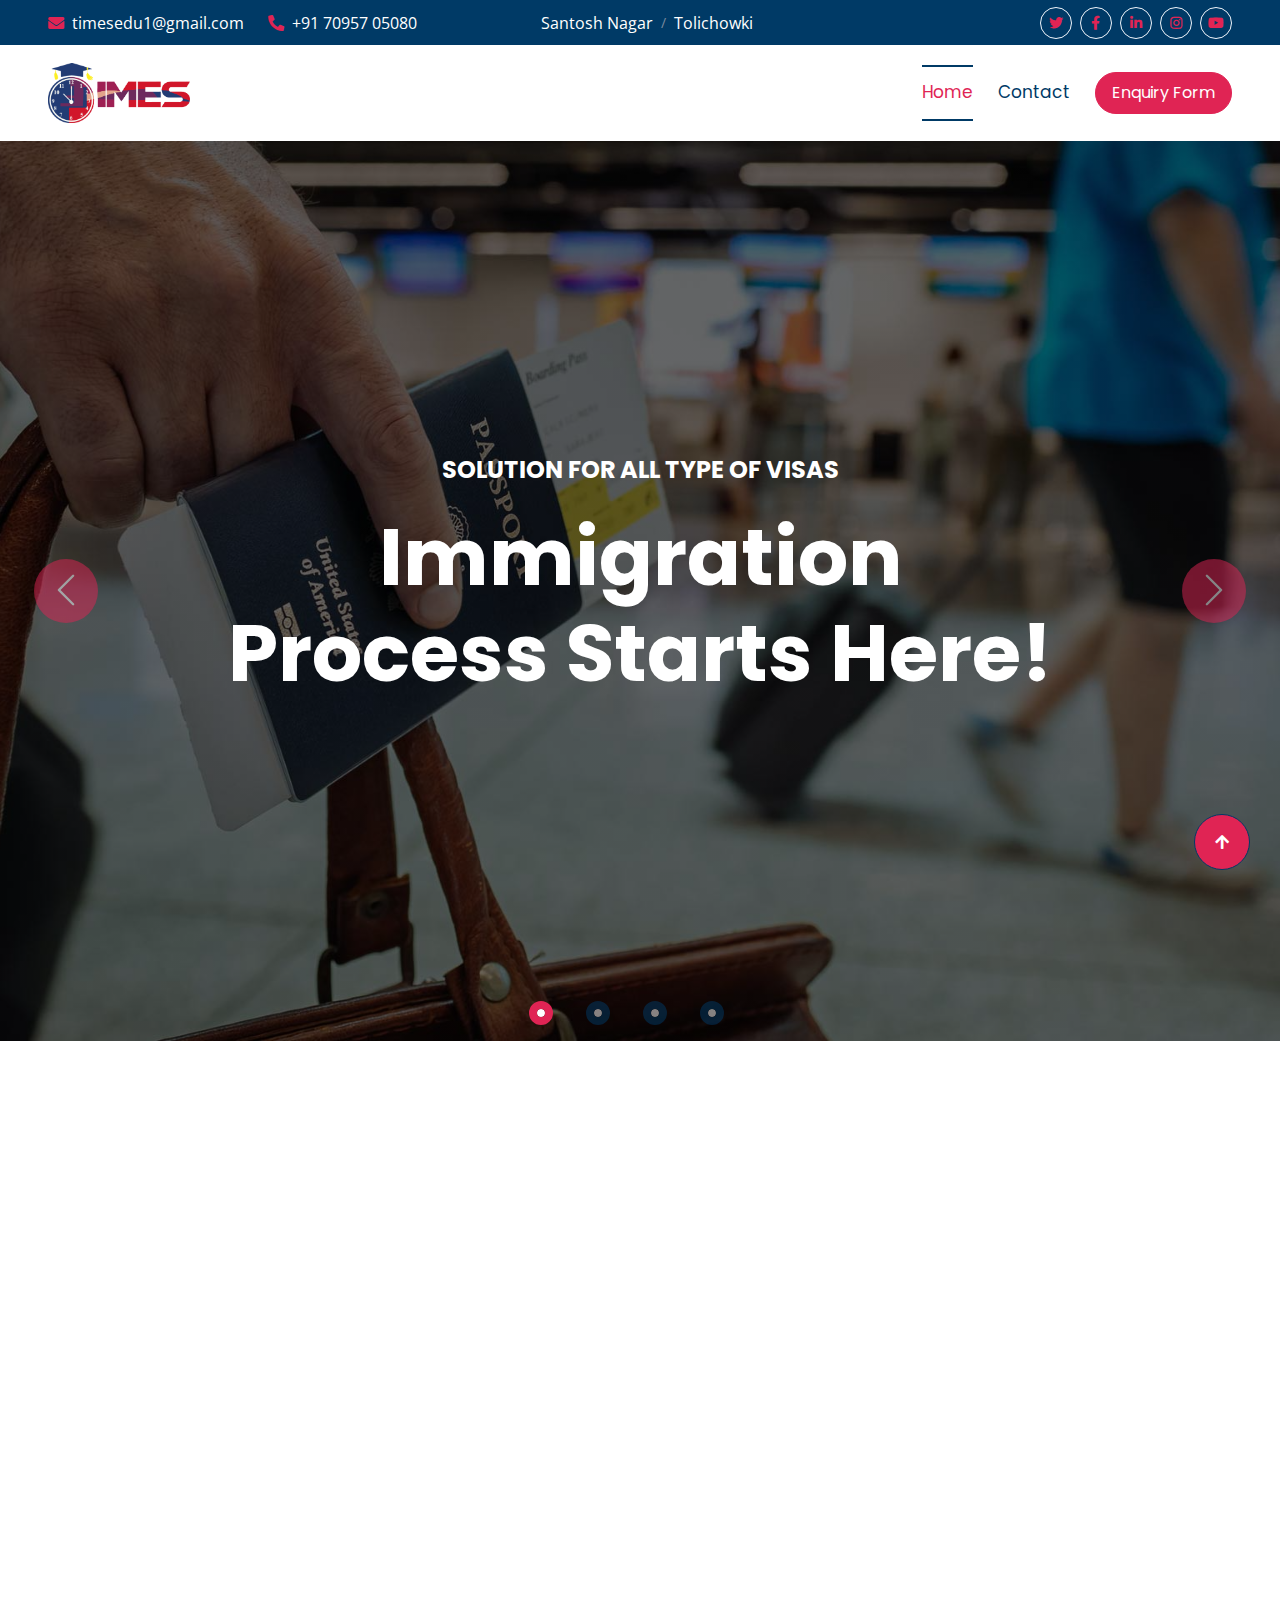
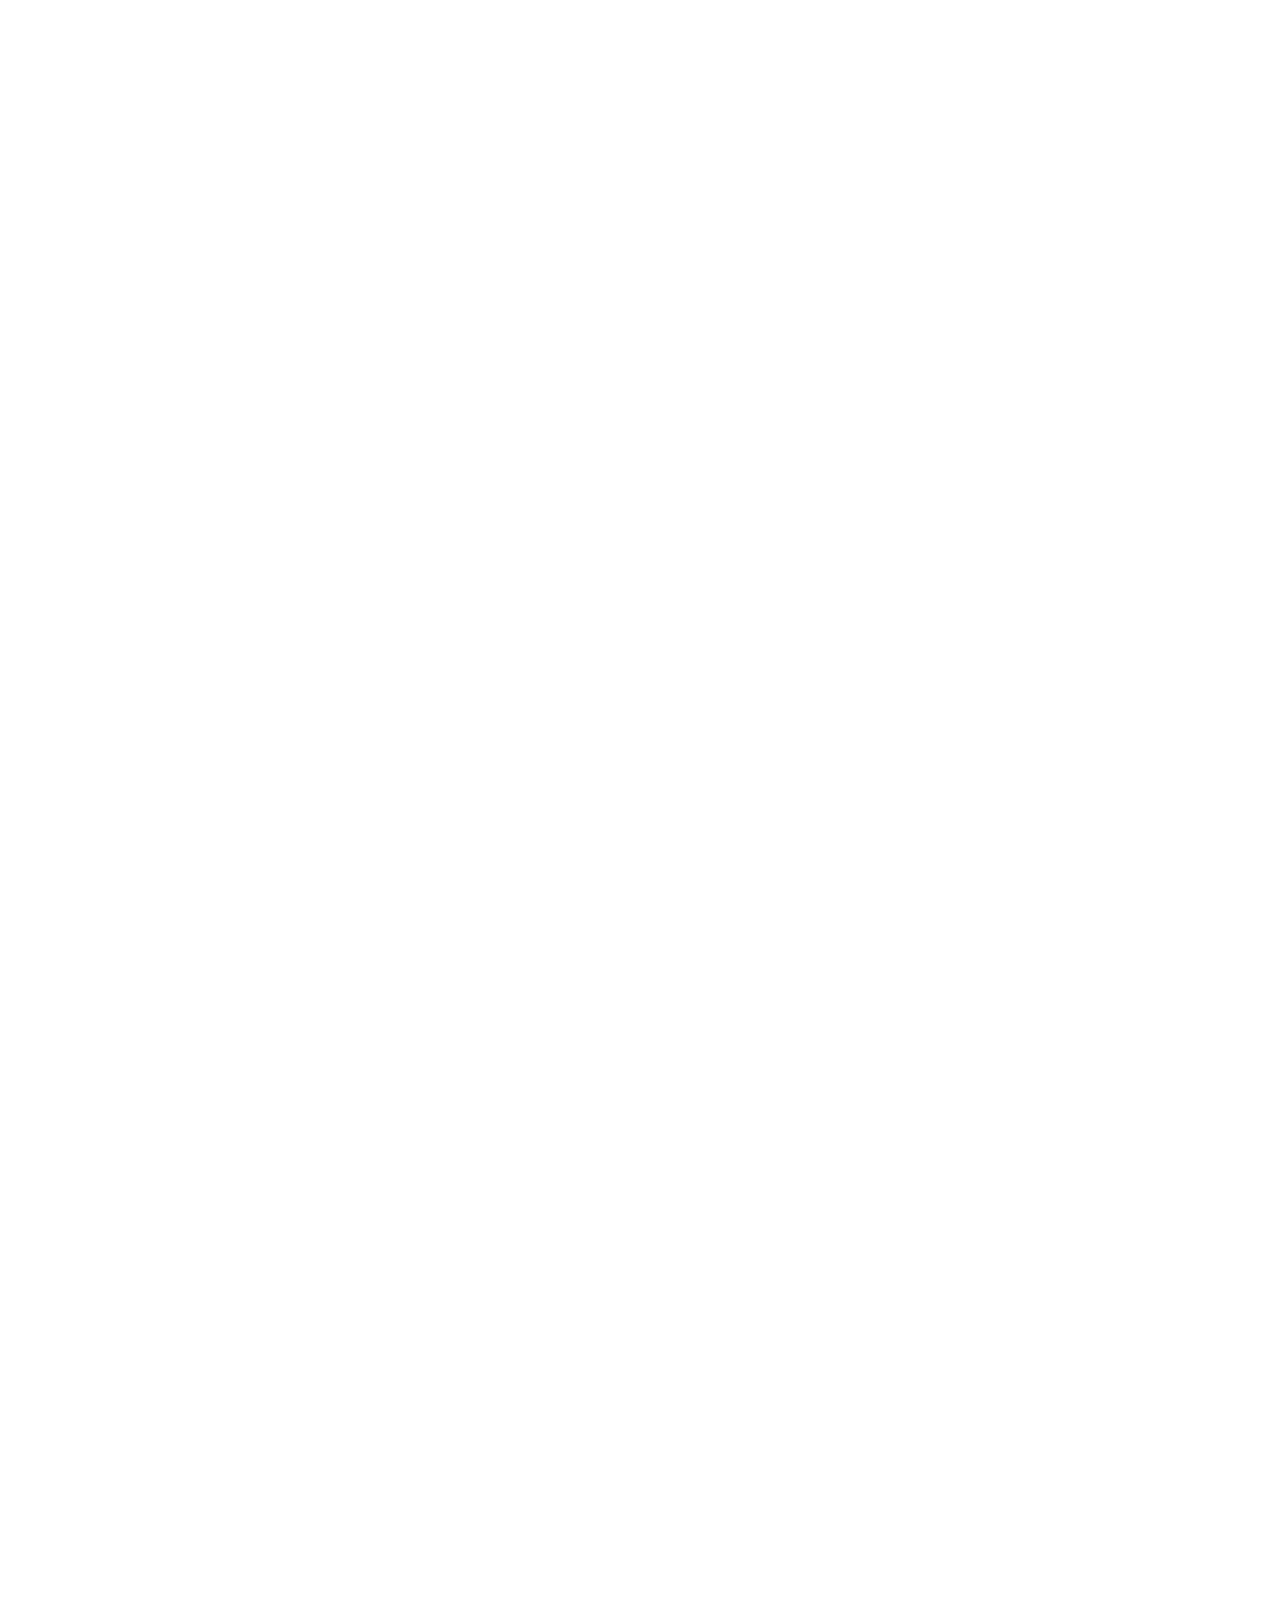
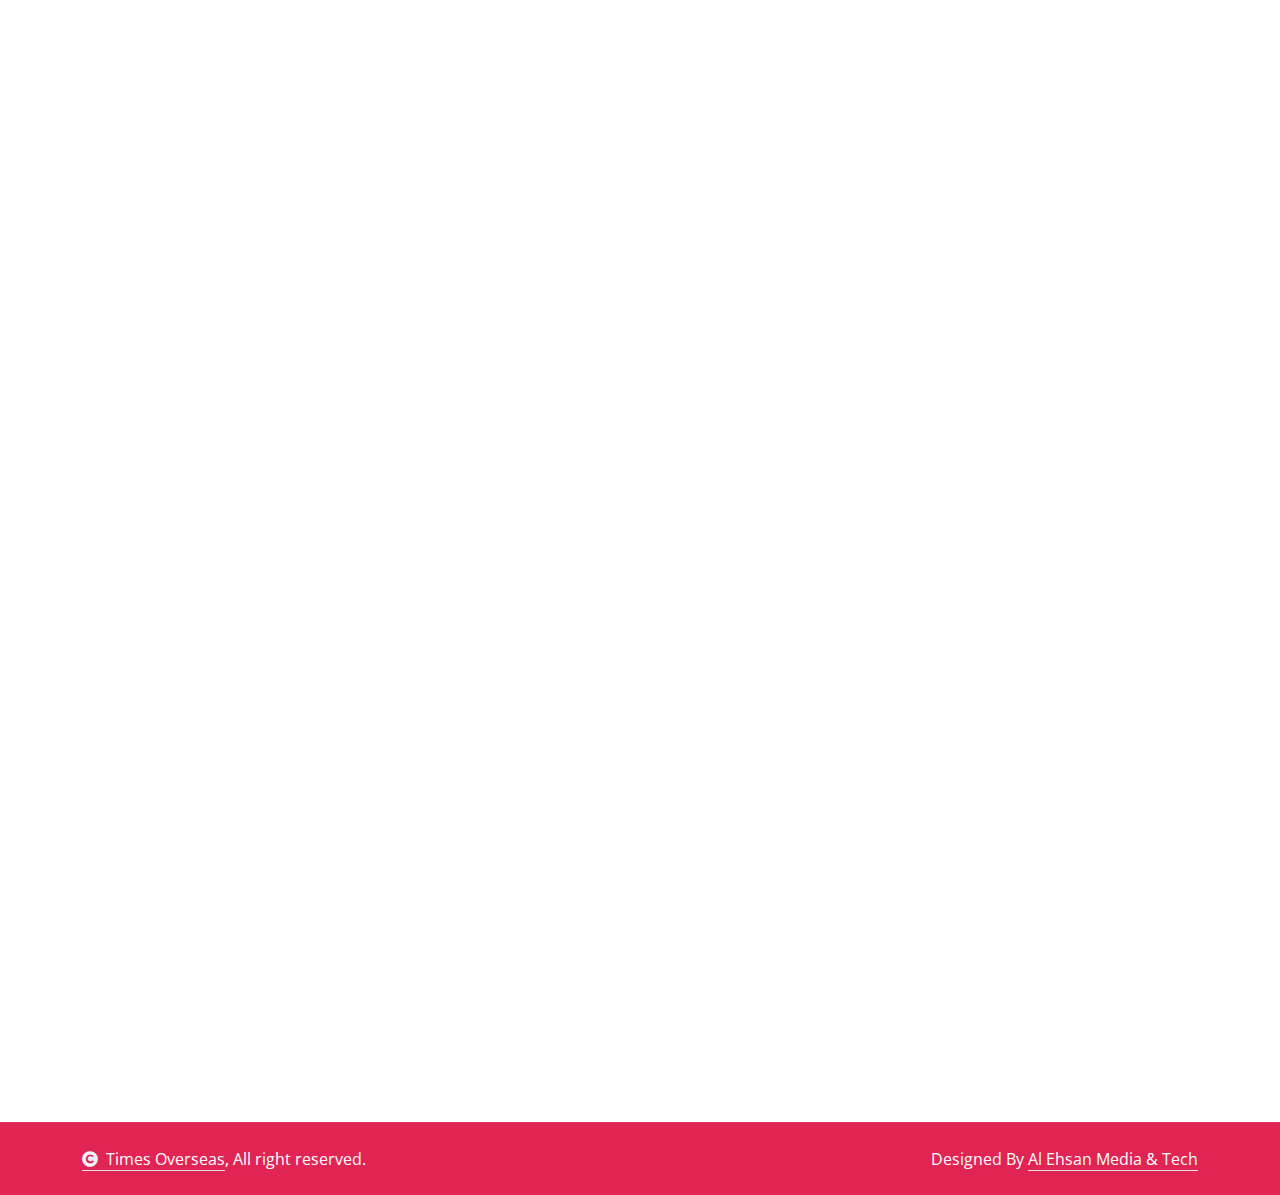
==== overseas/index.html @ 94e480a8 "last update" ====
<!DOCTYPE html>
<html lang="en">
  <head>
    <meta charset="utf-8" />
    <link href="/overseas/img/favicon.png" rel="icon" />
    <link href="/overseas/img/favicon.png" rel="apple-touch-icon" />
    <title>Times Overseas | Times Group</title>
    <meta content="width=device-width, initial-scale=1.0" name="viewport" />
    <meta
      content="times overseas, times group overseas, times institutions overseas, santosh nagar overseas, charminar overseas, tolichowki overseas, overseas nearme, overseas nearby, overseas office near me, times overseas near me, times overseas santosh nagar, times consultant, times consultanvy, overseas consultancy in Hyderabad"
      name="keywords" />
    <meta content="" name="description" />

    <!-- Google Web Fonts times overseas, times group overseas, times institutions overseas, santosh nagar overseas, charminar overseas, tolichowki overseas, overseas nearme, overseas nearby, overseas office near me, times overseas near me, times overseas santosh nagar, times consultant, times consultanvy, overseas consultancy in Hyderabad-->
    <link rel="preconnect" href="https://fonts.googleapis.com" />
    <link rel="preconnect" href="https://fonts.gstatic.com" crossorigin />
    <link
      href="https://fonts.googleapis.com/css2?family=Open+Sans:wght@400;500;600;700&family=Poppins:wght@200;300;400;500;600&display=swap"
      rel="stylesheet" />

    <!-- Icon Font Stylesheet -->
    <link
      rel="stylesheet"
      href="https://use.fontawesome.com/releases/v5.15.4/css/all.css" />
    <link
      href="https://cdn.jsdelivr.net/npm/bootstrap-icons@1.4.1/font/bootstrap-icons.css"
      rel="stylesheet" />

    <!-- Libraries Stylesheet -->
    <link href="lib/animate/animate.min.css" rel="stylesheet" />
    <link href="lib/owlcarousel/assets/owl.carousel.min.css" rel="stylesheet" />

    <!-- Customized Bootstrap Stylesheet -->
    <link href="css/bootstrap.min.css" rel="stylesheet" />

    <!-- Template Stylesheet -->
    <link href="css/style.css" rel="stylesheet" />
  </head>

  <body>
    <!-- Spinner Start -->
    <div
      id="spinner"
      class="show bg-white position-fixed translate-middle w-100 vh-100 top-50 start-50 d-flex align-items-center justify-content-center">
      <div
        class="spinner-border text-secondary"
        style="width: 3rem; height: 3rem"
        role="status">
        <span class="sr-only">Loading...</span>
      </div>
    </div>
    <!-- Spinner End -->

    <!-- Topbar Start -->
    <div class="container-fluid bg-primary px-5 d-none d-lg-block">
      <div class="row gx-0 align-items-center">
        <div class="col-lg-5 text-center text-lg-start mb-lg-0">
          <div class="d-flex">
            <a href="mailto:timesedu1@gmail.com" class="text-white me-4"
              ><i class="fas fa-envelope text-secondary me-2"></i
              >timesedu1@gmail.com</a
            >
            <a href="tel:+917095705080" class="text-white me-0"
              ><i class="fas fa-phone-alt text-secondary me-2"></i>+91 70957
              05080</a
            >
          </div>
        </div>
        <div class="col-lg-3 row-cols-1 text-center mb-2 mb-lg-0">
          <div class="d-inline-flex align-items-center" style="height: 45px">
            <a class="text-white me-2"> Santosh Nagar</a><small> / </small>
            <a class="text-white mx-2"> Tolichowki</a>
          </div>
        </div>
        <div class="col-lg-4 text-center text-lg-end">
          <div class="d-inline-flex align-items-center" style="height: 45px">
            <a
              class="btn btn-sm btn-outline-light btn-square rounded-circle me-2"
              href=""
              ><i class="fab fa-twitter fw-normal text-secondary"></i
            ></a>
            <a
              class="btn btn-sm btn-outline-light btn-square rounded-circle me-2"
              href=""
              ><i class="fab fa-facebook-f fw-normal text-secondary"></i
            ></a>
            <a
              class="btn btn-sm btn-outline-light btn-square rounded-circle me-2"
              href=""
              ><i class="fab fa-linkedin-in fw-normal text-secondary"></i
            ></a>
            <a
              class="btn btn-sm btn-outline-light btn-square rounded-circle me-2"
              href=""
              ><i class="fab fa-instagram fw-normal text-secondary"></i
            ></a>
            <a
              class="btn btn-sm btn-outline-light btn-square rounded-circle"
              href=""
              ><i class="fab fa-youtube fw-normal text-secondary"></i
            ></a>
          </div>
        </div>
      </div>
    </div>
    <!-- Topbar End -->

    <!-- Navbar & Hero Start -->
    <div class="container-fluid nav-bar p-0">
      <nav
        class="navbar navbar-expand-lg navbar-light bg-white px-4 px-lg-5 py-3 py-lg-0">
        <a href="" class="navbar-brand p-0">
          <img src="img/logo.png" class="img-fluid" alt="Times Overseas" />
        </a>
        <button
          class="navbar-toggler"
          type="button"
          data-bs-toggle="collapse"
          data-bs-target="#navbarCollapse">
          <span class="fa fa-bars"></span>
        </button>
        <div class="collapse navbar-collapse" id="navbarCollapse">
          <div class="navbar-nav ms-auto py-0">
            <a href="index.html" class="nav-item nav-link active">Home</a>
            <a href="contact.html" class="nav-item nav-link">Contact</a>
          </div>
          <a
            class="btn btn-primary border-secondary rounded-pill py-2 px-4 px-lg-3 mb-3 mb-md-3 mb-lg-0"
            data-bs-toggle="modal"
            data-bs-target="#exampleModal"
            >Enquiry Form</a
          >
        </div>
      </nav>
    </div>
    <!-- Navbar & Hero End -->

    <!-- Carousel Start -->
    <div class="carousel-header">
      <div id="carouselId" class="carousel slide" data-bs-ride="carousel">
        <ol class="carousel-indicators">
          <li
            data-bs-target="#carouselId"
            data-bs-slide-to="0"
            class="active"></li>
          <li data-bs-target="#carouselId" data-bs-slide-to="1"></li>
          <li data-bs-target="#carouselId" data-bs-slide-to="2"></li>
          <li data-bs-target="#carouselId" data-bs-slide-to="3"></li>
        </ol>
        <div class="carousel-inner" role="listbox">
          <div class="carousel-item active">
            <img src="img/carousel-1.jpg" class="img-fluid" alt="Image" />
            <div class="carousel-caption">
              <div class="text-center p-4" style="max-width: 900px">
                <h4
                  class="text-white text-uppercase fw-bold mb-3 mb-md-4 wow fadeInUp"
                  data-wow-delay="0.1s">
                  Solution For All Type Of Visas
                </h4>
                <h1
                  class="display-1 text-capitalize text-white mb-3 mb-md-4 wow fadeInUp"
                  data-wow-delay="0.3s">
                  Immigration Process Starts Here!
                </h1>
              </div>
            </div>
          </div>
          <div class="carousel-item">
            <img src="img/carousel-2.jpg" class="img-fluid" alt="Image" />
          </div>
          <div class="carousel-item">
            <img src="img/carousel-3.jpg" class="img-fluid" alt="Image" />
          </div>
          <div class="carousel-item">
            <img src="img/carousel-4.jpg" class="img-fluid" alt="Image" />
          </div>
        </div>
        <button
          class="carousel-control-prev"
          type="button"
          data-bs-target="#carouselId"
          data-bs-slide="prev">
          <span
            class="carousel-control-prev-icon bg-secondary wow fadeInLeft"
            data-wow-delay="0.2s"
            aria-hidden="false"></span>
          <span class="visually-hidden-focusable">Previous</span>
        </button>
        <button
          class="carousel-control-next"
          type="button"
          data-bs-target="#carouselId"
          data-bs-slide="next">
          <span
            class="carousel-control-next-icon bg-secondary wow fadeInRight"
            data-wow-delay="0.2s"
            aria-hidden="false"></span>
          <span class="visually-hidden-focusable">Next</span>
        </button>
      </div>
    </div>
    <!-- Carousel End -->

    <!-- About Start -->
    <div class="container-fluid py-5">
      <div class="container py-5">
        <div class="row g-5">
          <div class="col-xl-5 wow fadeInLeft" data-wow-delay="0.1s">
            <div class="bg-light rounded">
              <img
                src="img/about-2.png"
                class="img-fluid w-100"
                style="margin-bottom: -7px"
                alt="Image" />
              <img
                src="img/about-3.jpg"
                class="img-fluid w-100 border-bottom border-5 border-primary"
                style="
                  border-top-right-radius: 300px;
                  border-top-left-radius: 300px;
                "
                alt="Image" />
            </div>
          </div>
          <div class="col-xl-7 wow fadeInRight" data-wow-delay="0.3s">
            <h5 class="sub-title pe-3">About the company</h5>
            <h1 class="display-5 mb-4">
              Best Immigration & Consultants in Hyderabad
            </h1>
            <p class="mb-4">
              Times Overseas is a trusted, reliable, and one of the top
              Immigration Consultants in India. It has been guiding and
              assisting skilled and talented professionals within the visa
              process, as one of the foremost Canada & Australia Immigration
              Consultants for nearly 4+ years. Moreover, it’s also a
              prevalent consulting service for visa & immigration services. Now,
              Times Overseas Immigration & Education Consultants is also a most
              trusted & reliable Canada immigration Consultant and a popular
              name among the immigration applicants seeking a visa in Australia,
              Canada, Germany & the UK etc.
            </p>
            <div class="row gy-4 align-items-center">
              <div class="col-12 col-sm-6 d-flex align-items-center">
                <i class="fas fa-map-marked-alt fa-3x text-secondary"></i>
                <h5 class="ms-4">Best Immigration Resources</h5>
              </div>
              <div class="col-12 col-sm-6 d-flex align-items-center">
                <i class="fas fa-passport fa-3x text-secondary"></i>
                <h5 class="ms-4">Return Visas Availabile</h5>
              </div>
              <div class="col-4 col-md-3">
                <div class="bg-light text-center rounded p-3">
                  <div class="mb-2">
                    <i class="fas fa-ticket-alt fa-4x text-primary"></i>
                  </div>
                  <h1 class="display-5 fw-bold mb-2">4</h1>
                  <p class="text-muted mb-0">Years of Experience</p>
                </div>
              </div>
              <div class="col-8 col-md-9">
                <div class="mb-5">
                  <p class="text-primary h6 mb-3">
                    <i class="fa fa-check-circle text-secondary me-2"></i> Offer
                    100 % Genuine Assistance
                  </p>
                  <p class="text-primary h6 mb-3">
                    <i class="fa fa-check-circle text-secondary me-2"></i> It’s
                    Faster & Reliable Execution
                  </p>
                  <p class="text-primary h6 mb-3">
                    <i class="fa fa-check-circle text-secondary me-2"></i>
                    Accurate & Expert Advice
                  </p>
                </div>
                <div class="d-flex flex-wrap">
                  <div
                    id="phone-tada"
                    class="d-flex align-items-center justify-content-center me-4">
                    <a
                      href=""
                      class="position-relative wow tada"
                      data-wow-delay=".9s">
                      <i class="fa fa-phone-alt text-primary fa-3x"></i>
                      <div class="position-absolute" style="top: 0; left: 25px">
                        <span
                          ><i class="fa fa-comment-dots text-secondary"></i
                        ></span>
                      </div>
                    </a>
                  </div>
                  <div class="d-flex flex-column justify-content-center">
                    <span class="text-primary">Have any questions?</span>
                    <span
                      class="text-secondary fw-bold fs-5"
                      style="letter-spacing: 2px"
                      >Call : +91 70957 05080</span
                    >
                  </div>
                </div>
              </div>
            </div>
          </div>
        </div>
      </div>
    </div>
    <!-- About End -->

    <!-- <div class="container-fluid country overflow-hidden py-5">
      <div class="container">
        <div
          class="section-title text-center wow fadeInUp"
          data-wow-delay="0.1s"
          style="margin-bottom: 70px">
          <div class="sub-style">
            <h5 class="sub-title text-primary px-3">
              Permanent Residence Services
            </h5>
          </div>
        </div>
        <div class="row g-4 text-center">
          <div
            class="col-lg-6 col-xl-3 mb-5 mb-xl-0 wow fadeInUp"
            data-wow-delay="0.1s">
            <div class="country-item">
              <div class="rounded overflow-hidden">
                <img
                  src="img/country-1.jpg"
                  class="img-fluid w-100 rounded"
                  alt="Image" />
              </div>
              <div class="country-flag">
                <img
                  src="img/usa.jpg"
                  class="img-fluid rounded-circle"
                  alt="Image" />
              </div>
              <div class="country-name">
                <a href="" class="text-white fs-4">U.S.A</a>
              </div>
            </div>
            <h6 class="mt-2">U.S.A PR Visa Assistance</h6>
            <p>
              Migrate to the USA with permanent residency through our
              consultants in 6 months. Free consultation available.
            </p>
            <a class="btn bg-primary text-white rounded-pill px-5 mb-4"
              >Learn More</a
            >
          </div>
          <div
            class="col-lg-6 col-xl-3 mb-5 mb-xl-0 wow fadeInUp"
            data-wow-delay="0.3s">
            <div class="country-item">
              <div class="rounded overflow-hidden">
                <img
                  src="img/country-2.jpg"
                  class="img-fluid w-100 rounded"
                  alt="Image" />
              </div>
              <div class="country-flag">
                <img
                  src="img/canada.PNG"
                  class="img-fluid rounded-circle"
                  alt="Image" />
              </div>
              <div class="country-name">
                <a href="" class="text-white fs-4">Canada</a>
              </div>
            </div>
            <h6 class="mt-2">Canada PR Visa Assistance</h6>
            <p>
              Migrate to Canada with PR under Express Entry program. Relcoate in
              less than 8 months. Get Free Consultation.
            </p>
            <a class="btn bg-primary text-white rounded-pill px-5 mb-4"
              >Learn More</a
            >
          </div>
          <div
            class="col-lg-6 col-xl-3 mb-5 mb-xl-0 wow fadeInUp"
            data-wow-delay="0.5s">
            <div class="country-item">
              <div class="rounded overflow-hidden">
                <img
                  src="img/country-3.jpg"
                  class="img-fluid w-100 rounded"
                  alt="Image" />
              </div>
              <div class="country-flag">
                <img
                  src="img/australia.png"
                  class="img-fluid rounded-circle"
                  alt="Image" />
              </div>
              <div class="country-name">
                <a href="" class="text-white fs-4">Australia</a>
              </div>
            </div>
            <h6 class="mt-2">Australia PR Visa Assistance</h6>
            <p>
              Australia has made the visa & immigration services more
              transparent & approachable. Get legal advice and help with us.
            </p>
            <a class="btn bg-primary text-white rounded-pill px-5 mb-4"
              >Learn More</a
            >
          </div>
          <div
            class="col-lg-6 col-xl-3 mb-5 mb-xl-0 wow fadeInUp"
            data-wow-delay="0.7s">
            <div class="country-item">
              <div class="rounded overflow-hidden">
                <img
                  src="img/country-4.jpg"
                  class="img-fluid w-100 rounded"
                  alt="Image" />
              </div>
              <div class="country-flag">
                <img
                  src="img/newzealand.png"
                  class="img-fluid rounded-circle"
                  alt="Image" />
              </div>
              <div class="country-name">
                <a href="" class="text-white fs-4">New Zealand</a>
              </div>
            </div>
            <h6 class="mt-2">New Zealand PR Visa Assistance</h6>
            <p>
              Turn your dream of immigrating to beautiful New Zealand into
              reality by thoroughly exploring wide range of available programs
              today.
            </p>
            <a class="btn bg-primary text-white rounded-pill px-5 mb-4"
              >Learn More</a
            >
          </div>
        </div>
      </div>
    </div> -->
    <!-- Services Start -->

    <!-- facts count start -->
    <div class="container-fluid counter-facts py-5">
      <div class="container py-5">
        <div
          class="section-title text-center wow fadeInUp"
          data-wow-delay="0.1s"
          style="margin-bottom: 70px">
          <div class="sub-style">
            <h5 class="sub-title text-primary px-3">
              Why Choose Times Overseas As Your Immigration Consultant?
            </h5>
          </div>
        </div>
        <div class="row g-4">
          <div
            class="col-12 col-sm-6 col-md-6 col-xl-3 wow fadeInUp"
            data-wow-delay="0.1s">
            <div class="counter">
              <div class="counter-icon text-white">
                <i class="fas fa-passport"></i>
              </div>
              <div class="counter-content">
                <h3>Years of Experience</h3>
                <div class="d-flex align-items-center justify-content-center">
                  <span class="counter-value" data-toggle="counter-up">4</span>
                  <h4
                    class="text-secondary mb-0"
                    style="font-weight: 600; font-size: 25px">
                    +
                  </h4>
                </div>
              </div>
            </div>
          </div>
          <div
            class="col-12 col-sm-6 col-md-6 col-xl-3 wow fadeInUp"
            data-wow-delay="0.3s">
            <div class="counter">
              <div class="counter-icon text-white">
                <i class="fas fa-users"></i>
              </div>
              <div class="counter-content">
                <h3>APPLICATIONS EXPERIENCE</h3>
                <div class="d-flex align-items-center justify-content-center">
                  <span class="counter-value" data-toggle="counter-up">21</span>
                  <h4
                    class="text-secondary mb-0"
                    style="font-weight: 600; font-size: 25px">
                    + K
                  </h4>
                </div>
              </div>
            </div>
          </div>
          <div
            class="col-12 col-sm-6 col-md-6 col-xl-3 wow fadeInUp"
            data-wow-delay="0.5s">
            <div class="counter">
              <div class="counter-icon text-white">
                <i class="fas fa-user-check"></i>
              </div>
              <div class="counter-content">
                <h3>SEEKING ADVICE EVERY YEAR</h3>
                <div class="d-flex align-items-center justify-content-center">
                  <span class="counter-value" data-toggle="counter-up"
                    >200</span
                  >
                  <h4
                    class="text-secondary mb-0"
                    style="font-weight: 600; font-size: 25px">
                    K
                  </h4>
                </div>
              </div>
            </div>
          </div>
          <div
            class="col-12 col-sm-6 col-md-6 col-xl-3 wow fadeInUp"
            data-wow-delay="0.7s">
            <div class="counter">
              <div class="counter-icon text-white">
                <i class="fas fa-handshake"></i>
              </div>
              <div class="counter-content">
                <h3>Success Rates</h3>
                <div class="d-flex align-items-center justify-content-center">
                  <span class="counter-value" data-toggle="counter-up"
                    >100</span
                  >
                  <h4
                    class="text-secondary mb-0"
                    style="font-weight: 600; font-size: 25px">
                    %
                  </h4>
                </div>
              </div>
            </div>
          </div>
        </div>
      </div>
    </div>
    <!-- Counter Facts End -->

    <div class="container-fluid service overflow-hidden pt-5">
      <div class="container py-5">
        <div
          class="section-title text-center mb-5 wow fadeInUp"
          data-wow-delay="0.1s">
          <div class="sub-style">
            <h5 class="sub-title text-primary px-3">Our Services</h5>
          </div>
          <h6 class="display-10 mb-4">
            Welcome to Times Overseas, Your One Stop Solution for All Visa
            Services
          </h6>
        </div>
        <div class="row g-4">
          <div class="col-lg-6 col-xl-4 wow fadeInUp" data-wow-delay="0.1s">
            <div class="service-item">
              <div class="service-inner">
                <div class="service-img">
                  <img
                    src="img/service-1.jpg"
                    class="img-fluid w-100 rounded"
                    alt="Image" />
                </div>
                <div class="service-title">
                  <div class="service-title-name">
                    <div class="bg-primary text-center rounded p-3 mx-5 mb-4">
                      <a href="" class="h4 text-white mb-0"
                        >Student Visa Consultants</a
                      >
                    </div>
                    <a
                      class="btn bg-light text-secondary rounded-pill py-3 px-5 mb-4"
                      href=""
                      >Explore More</a
                    >
                  </div>
                  <div class="service-content pb-4">
                    <a href="#"
                      ><h4 class="text-white mb-4 py-3">
                        Student Visa Consultants
                      </h4></a
                    >
                    <div class="px-4">
                      <p class="mb-4">
                        Times Overseas is a trusted, reliable, and one of the
                        top student visa consultants in Hyderabad
                      </p>
                      <a
                        class="btn btn-primary border-secondary rounded-pill py-3 px-5"
                        href=""
                        >Explore More</a
                      >
                    </div>
                  </div>
                </div>
              </div>
            </div>
          </div>
          <div class="col-lg-6 col-xl-4 wow fadeInUp" data-wow-delay="0.3s">
            <div class="service-item">
              <div class="service-inner">
                <div class="service-img">
                  <img
                    src="img/service-2.jpg"
                    class="img-fluid w-100 rounded"
                    alt="Image" />
                </div>
                <div class="service-title">
                  <div class="service-title-name">
                    <div class="bg-primary text-center rounded p-3 mx-5 mb-4">
                      <a href="#" class="h4 text-white mb-0"
                        >Business Visa Consultants</a
                      >
                    </div>
                    <a
                      class="btn bg-light text-secondary rounded-pill py-3 px-5 mb-4"
                      href="#"
                      >Explore More</a
                    >
                  </div>
                  <div class="service-content pb-4">
                    <a href="#"
                      ><h4 class="text-white mb-4 py-3">
                        Business Visa Consultants
                      </h4></a
                    >
                    <div class="px-4">
                      <p class="mb-4">
                        Are you searching for the best work permit consultants
                        in Hyderabad, you are at right place.
                      </p>
                      <a
                        class="btn btn-primary border-secondary rounded-pill text-white py-3 px-5"
                        href="#"
                        >Explore More</a
                      >
                    </div>
                  </div>
                </div>
              </div>
            </div>
          </div>
          <div class="col-lg-6 col-xl-4 wow fadeInUp" data-wow-delay="0.5s">
            <div class="service-item">
              <div class="service-inner">
                <div class="service-img">
                  <img
                    src="img/service-3.jpg"
                    class="img-fluid w-100 rounded"
                    alt="Image" />
                </div>
                <div class="service-title">
                  <div class="service-title-name">
                    <div class="bg-primary text-center rounded p-3 mx-5 mb-4">
                      <a href="#" class="h4 text-white mb-0"
                        >Other Visa Consultants</a
                      >
                    </div>
                    <a
                      class="btn bg-light text-secondary rounded-pill py-3 px-5 mb-4"
                      href="#"
                      >Explore More</a
                    >
                  </div>
                  <div class="service-content pb-4">
                    <a href="#"
                      ><h4 class="text-white mb-4 py-3">
                        Other Visa Consultants
                      </h4></a
                    >
                    <div class="px-4">
                      <p class="mb-4">
                        Gateway Visas is a trusted immigration consultant in
                        Hyderabad/Bangalore/Mumbai.
                      </p>
                      <a
                        class="btn btn-primary border-secondary rounded-pill text-white py-3 px-5"
                        href="#"
                        >Explore More</a
                      >
                    </div>
                  </div>
                </div>
              </div>
            </div>
          </div>
        </div>
      </div>
    </div>
    <!-- Services End -->

    <!-- Testimonial Start -->
    <div class="container-fluid testimonial overflow-hidden pb-5">
      <div class="container py-5">
        <div
          class="section-title text-center mb-5 wow fadeInUp"
          data-wow-delay="0.1s">
          <div class="sub-style">
            <h5 class="sub-title text-primary px-3">RECENT PORTFOLIO</h5>
          </div>
        </div>
        <div
          class="owl-carousel testimonial-carousel wow zoomInDown"
          data-wow-delay="0.2s">
          <div class="testimonial-item">
            <div class="testimonial-content p-4 mb-5">
              <img
                class="fs-5 mb-0"
                src="/overseas/img/testimonials/1 (1).jpg"
                style="width: 350px !important" />
            </div>
          </div>
          <div class="testimonial-item">
            <div class="testimonial-content p-4 mb-5">
              <img
                class="fs-5 mb-0"
                src="/overseas/img/testimonials/1 (2).jpg"
                style="width: 350px !important" />
            </div>
          </div>
          <div class="testimonial-item">
            <div class="testimonial-content p-4 mb-5">
              <img
                class="fs-5 mb-0"
                src="/overseas/img/testimonials/1 (3).jpg"
                style="width: 350px !important" />
            </div>
          </div>
          <div class="testimonial-item">
            <div class="testimonial-content p-4 mb-5">
              <img
                class="fs-5 mb-0"
                src="/overseas/img/testimonials/1 (4).jpg"
                style="width: 350px !important" />
            </div>
          </div>
          <div class="testimonial-item">
            <div class="testimonial-content p-4 mb-5">
              <img
                class="fs-5 mb-0"
                src="/overseas/img/testimonials/1 (5).jpg"
                style="width: 350px !important" />
            </div>
          </div>
          <div class="testimonial-item">
            <div class="testimonial-content p-4 mb-5">
              <img
                class="fs-5 mb-0"
                src="/overseas/img/testimonials/1 (6).jpg"
                style="width: 350px !important" />
            </div>
          </div>
          <div class="testimonial-item">
            <div class="testimonial-content p-4 mb-5">
              <img
                class="fs-5 mb-0"
                src="/overseas/img/testimonials/1 (7).jpg"
                style="width: 350px !important" />
            </div>
          </div>
          <div class="testimonial-item">
            <div class="testimonial-content p-4 mb-5">
              <img
                class="fs-5 mb-0"
                src="/overseas/img/testimonials/1 (8).jpg"
                style="width: 350px !important" />
            </div>
          </div>
          <div class="testimonial-item">
            <div class="testimonial-content p-4 mb-5">
              <img
                class="fs-5 mb-0"
                src="/overseas/img/testimonials/1 (9).jpg"
                style="width: 350px !important" />
            </div>
          </div>
          <div class="testimonial-item">
            <div class="testimonial-content p-4 mb-5">
              <img
                class="fs-5 mb-0"
                src="/overseas/img/testimonials/1 (10).jpg"
                style="width: 350px !important" />
            </div>
          </div>
          <div class="testimonial-item">
            <div class="testimonial-content p-4 mb-5">
              <img
                class="fs-5 mb-0"
                src="/overseas/img/testimonials/2 (1).jpg"
                style="width: 350px !important" />
            </div>
          </div>
          <div class="testimonial-item">
            <div class="testimonial-content p-4 mb-5">
              <img
                class="fs-5 mb-0"
                src="/overseas/img/testimonials/2 (2).jpg"
                style="width: 350px !important" />
            </div>
          </div>
          <div class="testimonial-item">
            <div class="testimonial-content p-4 mb-5">
              <img
                class="fs-5 mb-0"
                src="/overseas/img/testimonials/2 (3).jpg"
                style="width: 350px !important" />
            </div>
          </div>
          <div class="testimonial-item">
            <div class="testimonial-content p-4 mb-5">
              <img
                class="fs-5 mb-0"
                src="/overseas/img/testimonials/2 (4).jpg"
                style="width: 350px !important" />
            </div>
          </div> 
        </div>
      </div>
    </div>
    <!-- Testimonial End -->

    <!-- Footer Start -->
    <div class="container-fluid footer py-5 wow fadeIn" data-wow-delay="0.2s">
      <div class="container py-5">
        <div class="row g-5">
          <div class="col-md-6 col-lg-6 col-xl-3">
            <div class="footer-item d-flex flex-column">
              <h4 class="text-secondary mb-4">Contact Info</h4>
              <a href=""
                ><i class="fa fa-map-marker-alt me-2"></i> Beside Redaan
                Restaurant, I.S Sadan X Road, Santosh Nagar, Hyderabad, 500059,
                Telangana.</a
              >
              <a href=""
                ><i class="fas fa-envelope me-2"></i> timesedu1@gmail.com</a
              >
              <a href=""><i class="fas fa-phone me-2"></i> +91 70957 05080</a>

              <div class="d-flex align-items-center">
                <i class="fas fa-share fa-2x text-secondary me-2"></i>
                <a class="btn mx-1" href=""
                  ><i class="fab fa-facebook-f"></i
                ></a>
                <a class="btn mx-1" href=""><i class="fab fa-twitter"></i></a>
                <a class="btn mx-1" href=""><i class="fab fa-instagram"></i></a>
                <a class="btn mx-1" href=""
                  ><i class="fab fa-linkedin-in"></i
                ></a>
              </div>
            </div>
          </div>
          <div class="col-md-6 col-lg-6 col-xl-3">
            <div class="footer-item d-flex flex-column">
              <h4 class="text-secondary mb-4">Opening Time</h4>
              <div class="mb-3">
                <h6 class="text-muted mb-0">Mon - Sat:</h6>
                <p class="text-white mb-0">09:00 am to 09:00 pm</p>
              </div>
            </div>
          </div>
          <div class="col-md-6 col-lg-6 col-xl-3">
            <div class="footer-item d-flex flex-column">
              <h4 class="text-secondary mb-4">Our Services</h4>
              <a><i class="fas fa-angle-right me-2"></i> Student Visa</a>
              <a><i class="fas fa-angle-right me-2"></i> Visit Visa</a>
              <a><i class="fas fa-angle-right me-2"></i> Business Visa</a>
              <a><i class="fas fa-angle-right me-2"></i> Counselling</a>
              <a><i class="fas fa-angle-right me-2"></i> Work / Career</a>
            </div>
          </div>
          <div class="col-md-6 col-lg-6 col-xl-3">
            <div class="footer-item">
              <h4 class="text-secondary mb-4">Reach us</h4>
              <iframe
                src="https://www.google.com/maps/embed?pb=!1m14!1m8!1m3!1d15232.965043771725!2d78.5054686!3d17.35212!3m2!1i1024!2i768!4f13.1!3m3!1m2!1s0x3bcb990062794b7f%3A0x56fb3210059a0c88!2sTimes%20Overseas!5e0!3m2!1sen!2sin!4v1720003058235!5m2!1sen!2sin"
                width="300"
                height="200"
                style="border: 0"
                allowfullscreen=""
                loading="lazy"
                referrerpolicy="no-referrer-when-downgrade">
              </iframe>
              <div class="position-relative mx-auto rounded-pill"></div>
            </div>
          </div>
        </div>
      </div>
    </div>
    <!-- Footer End -->
    <div
      class="modal fade bg-transparent"
      id="exampleModal"
      tabindex="-1"
      aria-labelledby="exampleModalLabel"
      aria-hidden="true">
      <div class="modal-dialog">
        <div class="modal-content">
          <div class="modal-header">
            <button
              type="button"
              class="btn-close"
              data-bs-dismiss="modal"
              aria-label="Close"></button>
          </div>
          <div class="modal-body bg-form">
            <div class="container">
              <iframe
                src="https://docs.google.com/forms/d/e/1FAIpQLSd7izpaxqzf8eZyxvZSBPcZBMuiENsUwY50Odl1EFnaqFOZcQ/viewform?embedded=true"
                width="100%"
                height="600"
                frameborder="0"
                marginheight="0"
                marginwidth="0"
                >Loading…</iframe
              >
            </div>
          </div>
          <div class="modal-footer">
            <button
              type="button"
              class="btn btn-secondary"
              data-bs-dismiss="modal">
              Close
            </button>
          </div>
        </div>
      </div>
    </div>

    <!-- Copyright Start -->
    <div class="container-fluid copyright py-4">
      <div class="container">
        <div class="row g-4 align-items-center">
          <div class="col-md-6 text-center text-md-start mb-md-0">
            <span class="text-white"
              ><a href="#" class="border-bottom text-white"
                ><i class="fas fa-copyright text-light me-2"></i>Times
                Overseas</a
              >, All right reserved.</span
            >
          </div>
          <div class="col-md-6 text-center text-md-end text-white">
            Designed By
            <a class="border-bottom text-white" href="https://alehsanmt.com"
              >Al Ehsan Media & Tech</a
            >
          </div>
        </div>
      </div>
    </div>
    <!-- Copyright End -->

    <!-- Back to Top -->
    <a href="#" class="btn btn-primary btn-lg-square back-to-top"
      ><i class="fa fa-arrow-up"></i
    ></a>

    <!-- JavaScript Libraries -->
    <script src="https://ajax.googleapis.com/ajax/libs/jquery/3.6.4/jquery.min.js"></script>
    <script src="https://cdn.jsdelivr.net/npm/bootstrap@5.0.0/dist/js/bootstrap.bundle.min.js"></script>
    <script src="lib/wow/wow.min.js"></script>
    <script src="lib/easing/easing.min.js"></script>
    <script src="lib/waypoints/waypoints.min.js"></script>
    <script src="lib/counterup/counterup.min.js"></script>
    <script src="lib/owlcarousel/owl.carousel.min.js"></script>

    <!-- Template Javascript -->
    <script src="js/main.js"></script>
  </body>
</html>
---- overseas/css/style.css ----
/*** Spinner Start ***/
/*** Spinner ***/
#spinner {
  opacity: 0;
  visibility: hidden;
  transition: opacity 0.5s ease-out, visibility 0s linear 0.5s;
  z-index: 99999;
}

#spinner.show {
  transition: opacity 0.5s ease-out, visibility 0s linear 0s;
  visibility: visible;
  opacity: 1;
}
/*** Spinner End ***/

.back-to-top {
  position: fixed;
  right: 30px;
  bottom: 30px;
  display: flex;
  width: 45px;
  height: 45px;
  align-items: center;
  justify-content: center;
  transition: 0.5s;
  z-index: 99;
}

/*** Button Start ***/
.btn {
  font-weight: 600;
  transition: 0.5s;
}

.btn-square {
  width: 32px;
  height: 32px;
}

.btn-sm-square {
  width: 34px;
  height: 34px;
}

.btn-md-square {
  width: 44px;
  height: 44px;
}

.btn-lg-square {
  width: 56px;
  height: 56px;
}

.btn-square,
.btn-sm-square,
.btn-md-square,
.btn-lg-square {
  padding: 0;
  display: flex;
  align-items: center;
  justify-content: center;
  font-weight: normal;
  border-radius: 50%;
}
.bg-form {
  background: #a389cd;
}
.btn.btn-primary {
  background: var(--bs-secondary) !important;
  color: var(--bs-white) !important;
  font-family: "Poppins", sans-serif;
  font-weight: 400;
  transition: 0.5s;
}

.btn.btn.btn-primary:hover {
  background: var(--bs-primary) !important;
  color: var(--bs-secondary);
  border: 1px solid var(--bs-secondary);
}

.btn.btn-secondary {
  background: transparent;
  color: var(--bs-secondary);
  font-family: "Poppins", sans-serif;
  font-weight: 400;
  border: none;
  transition: 0.5s;
}

.btn.btn-secondary:hover {
  color: var(--bs-primary) !important;
}

/*** Section Title Start ***/
.section-title {
  max-width: 900px;
  text-align: center;
  margin: 0 auto;
}

.section-title .sub-style {
  position: relative;
  display: inline-block;
  text-transform: uppercase;
  color: var(--bs-primary);
}

.section-title .sub-style::before {
  content: "";
  width: 100px;
  position: absolute;
  bottom: 50%;
  left: 0;
  transform: translateY(-50%);
  margin-bottom: -6px;
  margin-left: -100px;
  border: 1px solid var(--bs-secondary) !important;
}

.section-title .sub-style::after {
  content: "";
  width: 50px;
  position: absolute;
  top: 50%;
  left: 0;
  transform: translateY(-50%);
  margin-top: -8px;
  margin-left: -50px;
  border: 1px solid var(--bs-primary) !important;
}

.sub-title {
  position: relative;
  display: inline-block;
  text-transform: uppercase;
  color: var(--bs-primary);
}

.sub-title::before {
  content: "";
  width: 100px;
  position: absolute;
  bottom: 50%;
  right: 0;
  transform: translateY(-50%);
  margin-bottom: -8px;
  margin-right: -100px;
  border: 1px solid var(--bs-secondary) !important;
}

.sub-title::after {
  content: "";
  width: 50px;
  position: absolute;
  top: 50%;
  right: 0;
  transform: translateY(-50%);
  margin-top: -6px;
  margin-right: -50px;
  border: 1px solid var(--bs-primary) !important;
}

/*** Topbar Start ***/
.fixed-top .container {
  transition: 0.5s;
}

.topbar {
  padding: 2px 10px 2px 20px;
  background: var(--bs-primary) !important;
}

.topbar a,
.topbar a i {
  transition: 0.5s;
}

.topbar a:hover,
.topbar a i:hover {
  color: var(--bs-secondary) !important;
}

@media (max-width: 768px) {
  .topbar {
    display: none;
  }
}
/*** Topbar End ***/

/*** Navbar ***/
.navbar-light .navbar-nav .nav-link {
  font-family: "Poppins", sans-serif;
  position: relative;
  margin-right: 25px;
  padding: 35px 0;
  color: var(--bs-primary) !important;
  font-size: 17px;
  font-weight: 400;
  outline: none;
  transition: 0.5s;
}

.sticky-top .navbar-light .navbar-nav .nav-link {
  padding: 20px 0;
  color: var(--bs-primary) !important;
}

.navbar-light .navbar-nav .nav-link:hover,
.navbar-light .navbar-nav .nav-link.active {
  color: var(--bs-secondary) !important;
}

.navbar-light .navbar-brand img {
  max-height: 60px;
  transition: 0.5s;
}

.sticky-top .navbar-light .navbar-brand img {
  max-height: 45px;
}

.navbar .dropdown-toggle::after {
  border: none;
  content: "\f107";
  font-family: "Font Awesome 5 Free";
  font-weight: 600;
  vertical-align: middle;
}

@media (min-width: 1200px) {
  .navbar .nav-item .dropdown-menu {
    display: block;
    visibility: hidden;
    top: 100%;
    transform: rotateX(-75deg);
    transform-origin: 0% 0%;
    border: 0;
    border-radius: 10px;
    transition: 0.5s;
    opacity: 0;
  }
}

.dropdown .dropdown-menu a:hover {
  background: var(--bs-primary);
  color: var(--bs-secondary);
}

.navbar .nav-item:hover .dropdown-menu {
  transform: rotateX(0deg);
  visibility: visible;
  background: var(--bs-light) !important;
  transition: 0.5s;
  opacity: 1;
}

@media (max-width: 991.98px) {
  .sticky-top {
    position: relative;
    background: var(--bs-white);
  }

  .navbar.navbar-expand-lg .navbar-toggler {
    padding: 10px 20px;
    border: 1px solid var(--bs-primary) !important;
    color: var(--bs-primary);
  }

  .navbar-light .navbar-collapse {
    margin-top: 15px;
    border-top: 1px solid #dddddd;
  }

  .navbar-light .navbar-nav .nav-link,
  .sticky-top .navbar-light .navbar-nav .nav-link {
    padding: 10px 0;
    margin-left: 0;
    color: var(--bs-dark) !important;
  }

  .navbar-light .navbar-brand img {
    max-height: 45px;
  }
}

@media (min-width: 991.98px) {
  .sticky-top .navbar-light {
    background: var(--bs-light) !important;
  }

  /*** Top and Bottom borders go out ***/
  .navbar-light .navbar-nav .nav-link:after,
  .navbar-light .navbar-nav .nav-link::before {
    position: absolute;
    content: "";
    top: 30px;
    bottom: 30px;
    left: 0px;
    width: 100%;
    height: 2px;
    background: var(--bs-primary);
    opacity: 0;
    transition: all 0.5s;
  }

  .navbar-light .navbar-nav .nav-link:before {
    bottom: auto;
  }

  .navbar-light .navbar-nav .nav-link:after {
    top: auto;
  }

  .navbar-light .navbar-nav .nav-link:hover:before,
  .navbar-light .navbar-nav .nav-link.active:before {
    top: 20px;
    opacity: 1;
  }

  .navbar-light .navbar-nav .nav-link:hover::after,
  .navbar-light .navbar-nav .nav-link.active::after {
    bottom: 20px;
    opacity: 1;
  }
}

#searchModal .modal-content {
  background: rgba(240, 245, 251, 0.5);
}
/*** Navbar End ***/

/*** Single Page Hero Header Start ***/
.bg-breadcrumb {
  background: linear-gradient(rgba(0, 58, 102, 0.9), rgba(0, 58, 102, 0.8)),
    url(../img/breadcrumb.png);
  background-position: center center;
  background-repeat: no-repeat;
  background-attachment: initial;
  background-size: cover;
  padding: 100px 0 60px 0;
}
/*** Single Page Hero Header End ***/

/*** Carousel Hero Header Start ***/
.carousel-header .carousel-control-prev .carousel-control-prev-icon,
.carousel-header .carousel-control-next .carousel-control-next-icon {
  width: 4rem;
  height: 4rem;
  margin-left: -60px;
  border-radius: 50%;
  background-size: 60% 60%;
  transition: 0.5s;
}

.carousel-header .carousel-control-next .carousel-control-next-icon {
  margin-left: 0;
  margin-right: -60px;
}

.carousel-header .carousel .carousel-indicators {
  padding-bottom: 0;
  transition: 0.5s;
}

.carousel-header .carousel .carousel-indicators li,
.carousel-header .carousel .carousel-indicators li,
.carousel-header .carousel .carousel-indicators li {
  width: 8px;
  height: 8px;
  border: 8px solid var(--bs-primary);
  border-radius: 50%;
  margin-right: 30px;
  transition: 0.5s;
}

.carousel-header .carousel .carousel-indicators li.active {
  width: 8px;
  height: 8px;
  border: 8px solid var(--bs-secondary);
}

.carousel-header .carousel-inner .carousel-item {
  position: relative;
  min-height: 100vh;
}

.carousel-header .carousel-inner .carousel-item img {
  position: absolute;
  width: 100%;
  height: 100%;
  object-fit: cover;
}

.carousel-header .carousel-inner .carousel-item .carousel-caption {
  position: absolute;
  width: 100%;
  height: 100%;
  top: 0;
  left: 0;
  display: flex;
  align-items: center;
  justify-content: center;
  text-align: center;
  background: linear-gradient(rgba(0, 0, 0, 0.6), rgba(0, 0, 0, 0.6));
  background-size: cover;
}

@media (max-width: 768px) {
  .carousel-header {
    height: 700px !important;
  }

  .carousel-header .carousel-control-prev .carousel-control-prev-icon,
  .carousel-header .carousel-control-next .carousel-control-next-icon {
    margin-top: 500px;
  }

  .carousel-header .carousel-control-prev .carousel-control-prev-icon {
    margin-left: 0px;
  }

  .carousel-header .carousel-control-next .carousel-control-next-icon {
    margin-right: 0px;
  }

  .carousel-header .carousel .carousel-indicators {
    padding: 0;
  }
}
/*** Carousel Hero Header End ***/

/*** Counter Facts Start ***/
.counter-facts {
  background: linear-gradient(
      rgba(255, 255, 255, 0.9),
      rgba(255, 255, 255, 0.8)
    ),
    url(../img/breadcrumb.png);
  background-size: cover;
  background-attachment: fixed;
  background-position: center center;
  background-repeat: no-repeat;
}

.counter-facts .counter {
  position: relative;
  text-align: center;
  width: 200px;
  min-height: 215px;
  padding: 10px 15px;
  margin: 0 auto;
  border-radius: 100px;
  box-shadow: 0 8px 5px rgba(0, 0, 0, 0.2);
  background: var(--bs-white);
}

.counter-facts .counter:before {
  content: "";
  position: absolute;
  height: 105px;
  width: 100%;
  left: 0;
  top: 0;
  border-radius: 10px 10px 0 0;
  background-color: var(--bs-primary);
}
.counter-facts .counter .counter-icon {
  position: relative;
  width: 120px;
  height: 100px;
  margin: 0 auto 10px;
  border-radius: 10px 10px 0 0;
  transform: translateY(-20px);
  font-size: 50px;
  line-height: 90px;
  color: var(--bs-secondary);
  background: rgba(1, 143, 252, 0.5);
  clip-path: polygon(0% 0%, 100% 0, 100% 70%, 50% 100%, 0 70%);
}
.counter-facts .counter .counter-icon:before {
  content: "";
  position: absolute;
  width: 120px;
  height: 90px;
  top: 0;
  left: 50%;
  transform: translateX(-50%);
  border-radius: 10px 10px 0 0;
  background: rgba(0, 58, 102, 0.5);
  z-index: -1;
  clip-path: polygon(0% 0%, 100% 0, 100% 70%, 50% 100%, 0 70%);
}
.counter-facts .counter:hover .counter-icon i {
  transform: rotate(360deg);
  transition: all 0.3s ease;
}
.counter-facts .counter h3 {
  color: var(--bs-primary);
  font-size: 17px;
  font-weight: 600;
  letter-spacing: 1px;
  text-transform: uppercase;
  margin: 0 0 5px 0;
}
.counter-facts .counter .counter-value {
  font-size: 30px;
  font-weight: 700;
  display: block;
  color: var(--bs-secondary);
}

@media screen and (max-width: 1200px) {
  .counter-facts .counter {
    margin-bottom: 40px;
  }
}
/*** Counter Facts End ***/

/*** service Start ***/
.service .service-item {
  position: relative;
  overflow: hidden;
}

.service .service-item .service-inner .service-title {
  position: relative;
  margin-top: -30px;
  text-align: center;
  transition: 0.5s;
}

.service .service-item .service-inner .service-title .service-content {
  position: absolute;
  bottom: -100%;
  left: 0;
  margin-left: 30px;
  margin-right: 30px;
  text-align: center;
  border-radius: 10px;
  background: var(--bs-primary);
  opacity: 0;
  transition: 0.5s;
}

.service .service-item:hover .service-inner .service-title .service-content {
  bottom: 0;
  opacity: 1;
}

.service .service-item .service-inner .service-title .service-content a h4 {
  border-bottom: 1px solid rgba(256, 256, 256, 0.1);
}

.service .service-item .service-inner .service-title .service-title-name {
  transition: 0.5s;
}

.service .service-item:hover .service-inner .service-title .service-title-name {
  opacity: 0;
}

.service .service-item .service-inner .service-img {
  position: relative;
  border-radius: 10px;
  overflow: hidden;
}

.service .service-item .service-inner .service-img::after {
  content: "";
  position: absolute;
  bottom: 0;
  left: 0;
  width: 100%;
  height: 0;
  border-radius: 10px;
  background: rgba(255, 255, 255, 0.5);
  transition: 0.5s;
  opacity: 0;
}

.service .service-item:hover .service-inner .service-img::after {
  height: 100%;
  opacity: 1;
}

.service .service-item .service-inner .service-img img {
  transition: 0.5s;
}

.service .service-item:hover .service-inner .service-img img {
  transform: scale(1.3);
}
/*** Service End ***/

/*** Features Start ***/
.features .feature-item {
  position: relative;
  box-shadow: 0 0 45px rgba(0, 0, 0, 0.1);
  border-radius: 10px;
}

.features .feature-item::after {
  content: "";
  position: absolute;
  width: 100%;
  height: 0;
  bottom: 0;
  left: 0;
  border-radius: 10px;
  background: rgba(0, 58, 102, 0.1);
  z-index: -1;
  transition: 0.5s;
}

.features .feature-item:hover::after {
  height: 100%;
}

.features .feature-item .feature-icon {
  width: 120px;
  height: 120px;
  border-radius: 10px;
  display: inline-flex;
  align-items: center;
  justify-content: center;
  text-align: center;
  background: var(--bs-light);
  transition: 0.5s;
}

.features .feature-item:hover .feature-icon {
  border-radius: 50%;
  background: var(--bs-white) !important;
}

.features .feature-item .feature-icon i {
  transition: 0.5s;
}

.features .feature-item:hover .feature-icon i {
  color: var(--bs-secondary) !important;
  transform: rotate(360deg);
  transition: all 0.5s ease;
}
/*** Features End ***/

/*** Country Start ***/
.country .country-item {
  position: relative;
}

.country .country-item::after {
  position: absolute;
  content: "";
  width: 100%;
  height: 0;
  bottom: 0;
  left: 0;
  background: rgba(0, 58, 102, 0.7);
  border-radius: 10px;
  transition: 0.5s;
  z-index: 1;
}

.country .country-item:hover::after {
  height: 100%;
}

.country .country-item .country-flag {
  position: absolute;
  width: 90px;
  height: 90px;
  border-radius: 50%;
  top: -45px;
  left: 50%;
  transform: translateX(-50%);
  transition: 0.5s;
  z-index: 2;
}

.country .country-item .country-flag img {
  border: 5px solid var(--bs-white);
  transition: 0.5s;
}

.country .country-item:hover .country-flag img {
  border: 5px solid var(--bs-white);
  transform: rotate(360deg);
  transition: all 0.5s ease;
}

.country .country-item .country-name {
  position: absolute;
  top: 50%;
  left: 50%;
  transform: translate(-50%, -50%);
  transition: 0.5s;
  opacity: 0;
  z-index: 3;
}

.country .country-item:hover .country-name {
  opacity: 1;
}

.country .country-item img {
  transition: 0.5s;
}

.country .country-item:hover img {
  transform: scale(1.2);
}

.country .country-item .country-name a.fs-4 {
  transition: 0.5s;
}

.country .country-item .country-name a.fs-4:hover {
  color: var(--bs-secondary) !important;
}
/*** Country End ***/

/*** testimonial Start ***/
.testimonial .owl-carousel.testimonial-carousel {
  position: relative;
}

.testimonial
  .owl-carousel.testimonial-carousel
  .testimonial-item
  .testimonial-content {
  position: relative;
  border-radius: 10px;
  background: var(--bs-light);
}

.testimonial
  .owl-carousel.testimonial-carousel
  .testimonial-item
  .testimonial-content::after {
  position: absolute;
  content: "";
  width: 45px;
  height: 45px;
  bottom: -20px;
  left: 30px;
  transform: rotate(45deg);
  background: var(--bs-light);
  z-index: -1;
}

.testimonial .owl-carousel.testimonial-carousel .owl-nav {
  position: absolute;
  top: -60px;
  right: 0;
  display: flex;
  font-size: 40px;
  color: var(--bs-primary);
}

.testimonial .owl-carousel.testimonial-carousel .owl-nav .owl-prev {
  margin-right: 40px;
}

.testimonial .owl-carousel.testimonial-carousel .owl-nav .owl-prev,
.testimonial .owl-carousel.testimonial-carousel .owl-nav .owl-next {
  transition: 0.5s;
}

.testimonial .owl-carousel.testimonial-carousel .owl-nav .owl-prev:hover,
.testimonial .owl-carousel.testimonial-carousel .owl-nav .owl-next:hover {
  color: var(--bs-secondary);
}
/*** testimonial end ***/

/*** training Start ***/
.training .training-item .training-inner {
  position: relative;
}

.training .training-item .training-inner .training-title-name {
  position: absolute;
  width: 100%;
  height: 100%;
  bottom: 0;
  left: 0;
  padding: 20px;
  border-radius: 10px;
  background: rgba(0, 0, 0, 0.5);
  display: flex;
  flex-direction: column;
  justify-content: end;
  text-align: center;
  transition: 0.5s;
}

.training .training-item {
  border-radius: 10px;
  position: relative;
  overflow: hidden;
}

.training .training-item:hover .training-inner .training-title-name {
  background: rgba(0, 58, 102, 0.5);
}

.training .training-item:hover .training-inner .training-title-name a {
  opacity: 0;
}

.training .training-item .training-inner img {
  transition: 0.5s;
}

.training .training-item:hover .training-inner img {
  transform: scale(1.3);
}

.training .training-item .training-content {
  position: absolute;
  width: 100%;
  bottom: -100%;
  left: 0;
  transition: 0.5s;
}

.training .training-item:hover .training-content {
  bottom: 0;
}
/*** training End ***/

/*** Contact Start ***/
.contact .office .office-item {
  text-align: center;
  border-radius: 10px;
  box-shadow: 0 0 45px rgba(0, 0, 0, 0.2);
  background: var(--bs-light);
  transition: 0.5s;
}

.contact .office .office-item:hover {
  box-shadow: 20px 20px 20px rgba(0, 58, 102, 0.3);
}

.contact .office .office-item .office-img {
  position: relative;
  overflow: hidden;
  border-radius: 10px;
}

.contact .office .office-item .office-img img {
  transition: 0.5s;
}

.contact .office .office-item:hover .office-img img {
  transform: scale(1.3);
}

.contact .office .office-item .office-content a.text-secondary,
.contact .office .office-item .office-content a.text-muted {
  transition: 0.5s;
}

.contact .office .office-item .office-content a.text-muted:hover {
  color: var(--bs-secondary) !important;
}

.contact .office .office-item .office-content a.text-secondary:hover {
  color: var(--bs-primary) !important;
}
/*** Contact End ***/

/*** Footer Start ***/
.footer {
  background: var(--bs-primary);
}
.footer .footer-item a {
  line-height: 30px;
  color: var(--bs-white);
  transition: 0.5s;
}

.footer .footer-item p {
  line-height: 30px;
}

.footer .footer-item a:hover {
  letter-spacing: 2px;
  color: var(--bs-secondary);
}

/*** Footer End ***/

/*** copyright Start ***/
.copyright {
  border-top: 1px solid rgba(255, 255, 255, 0.08);
  background: var(--bs-secondary) !important;
}
/*** copyright end ***/
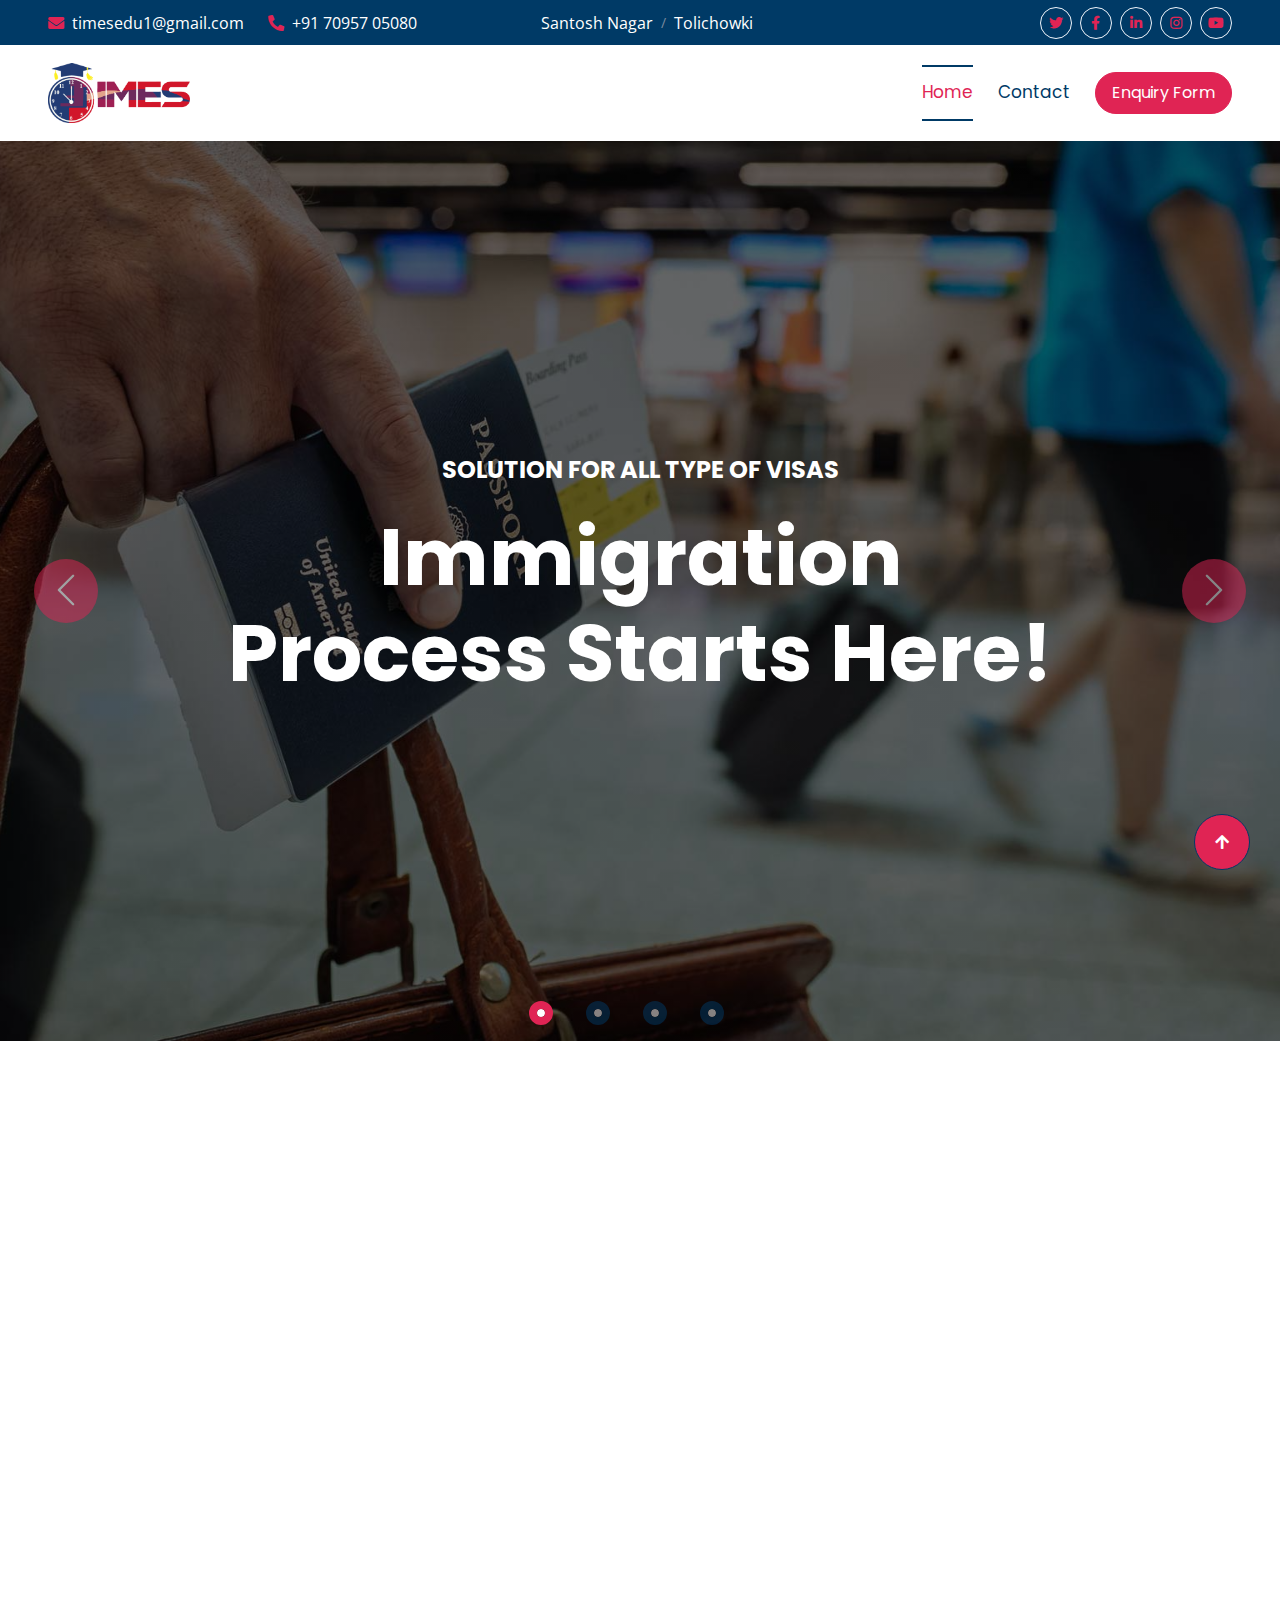
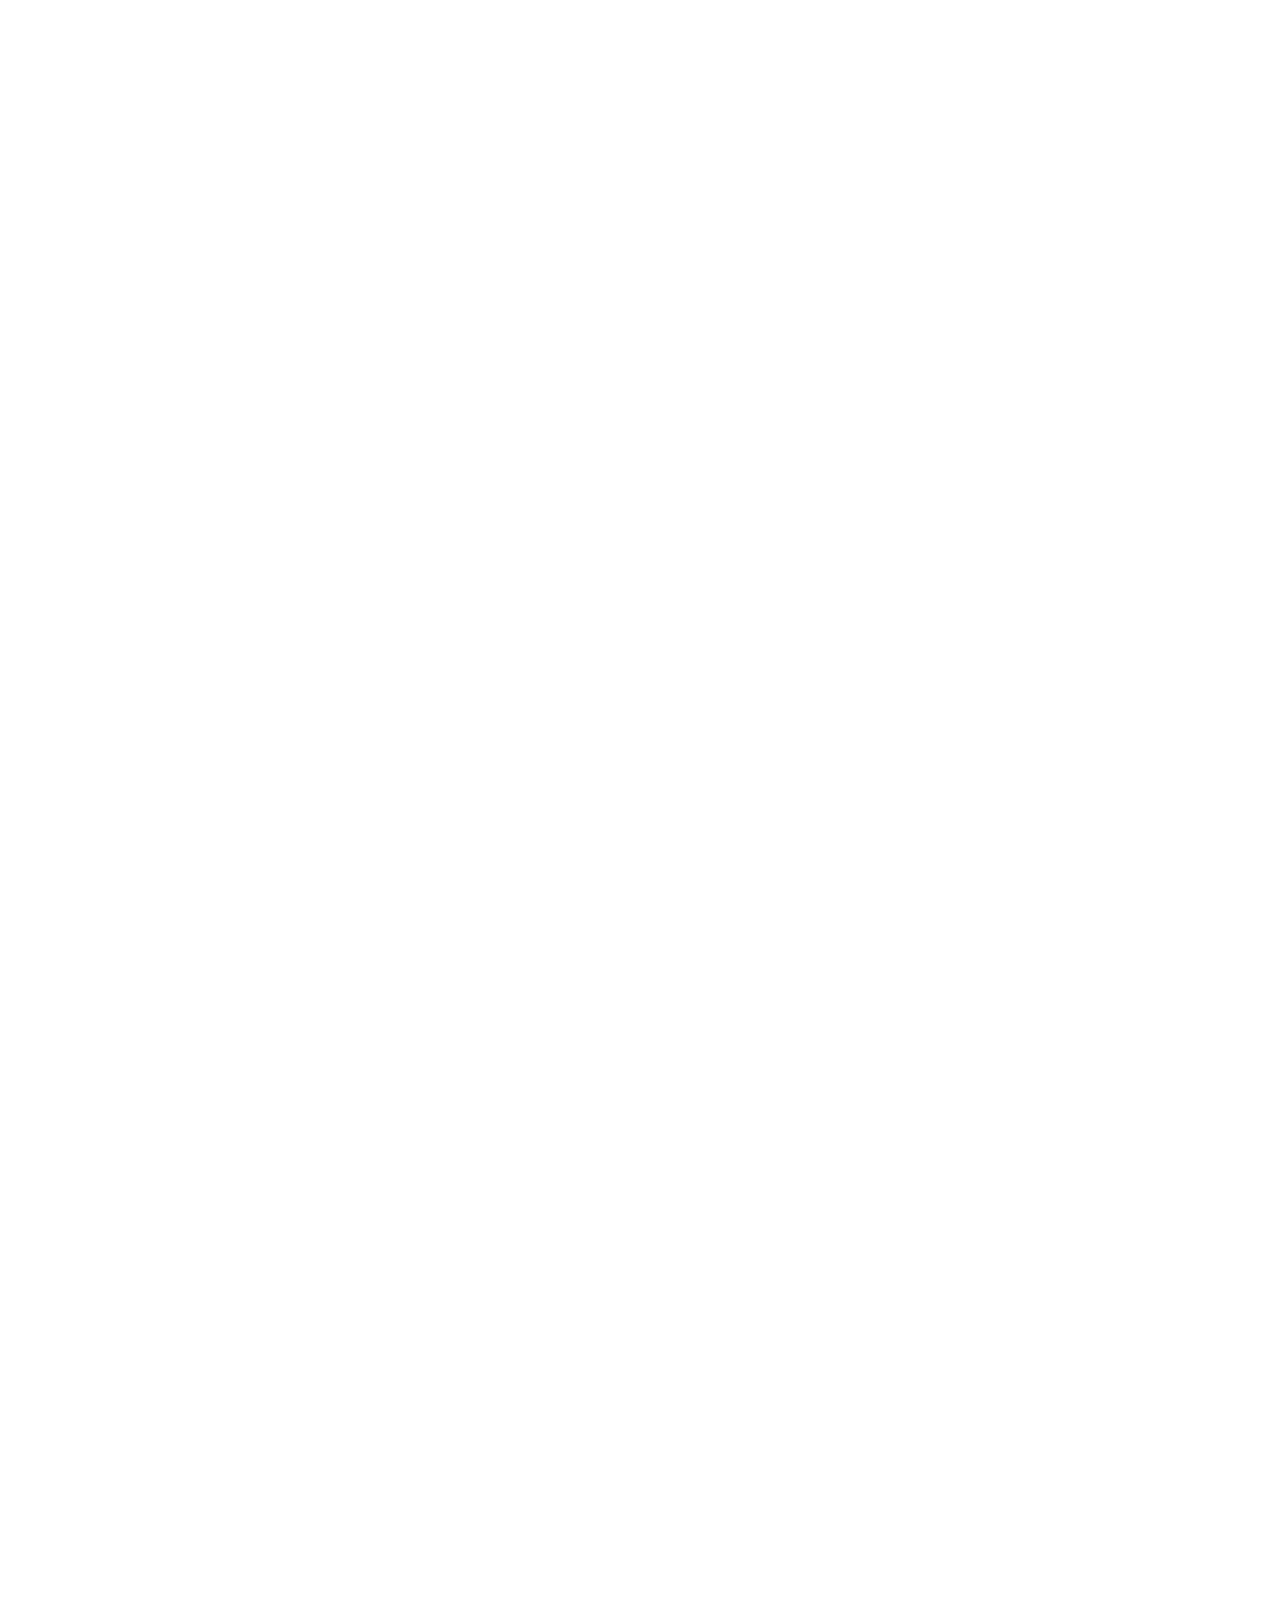
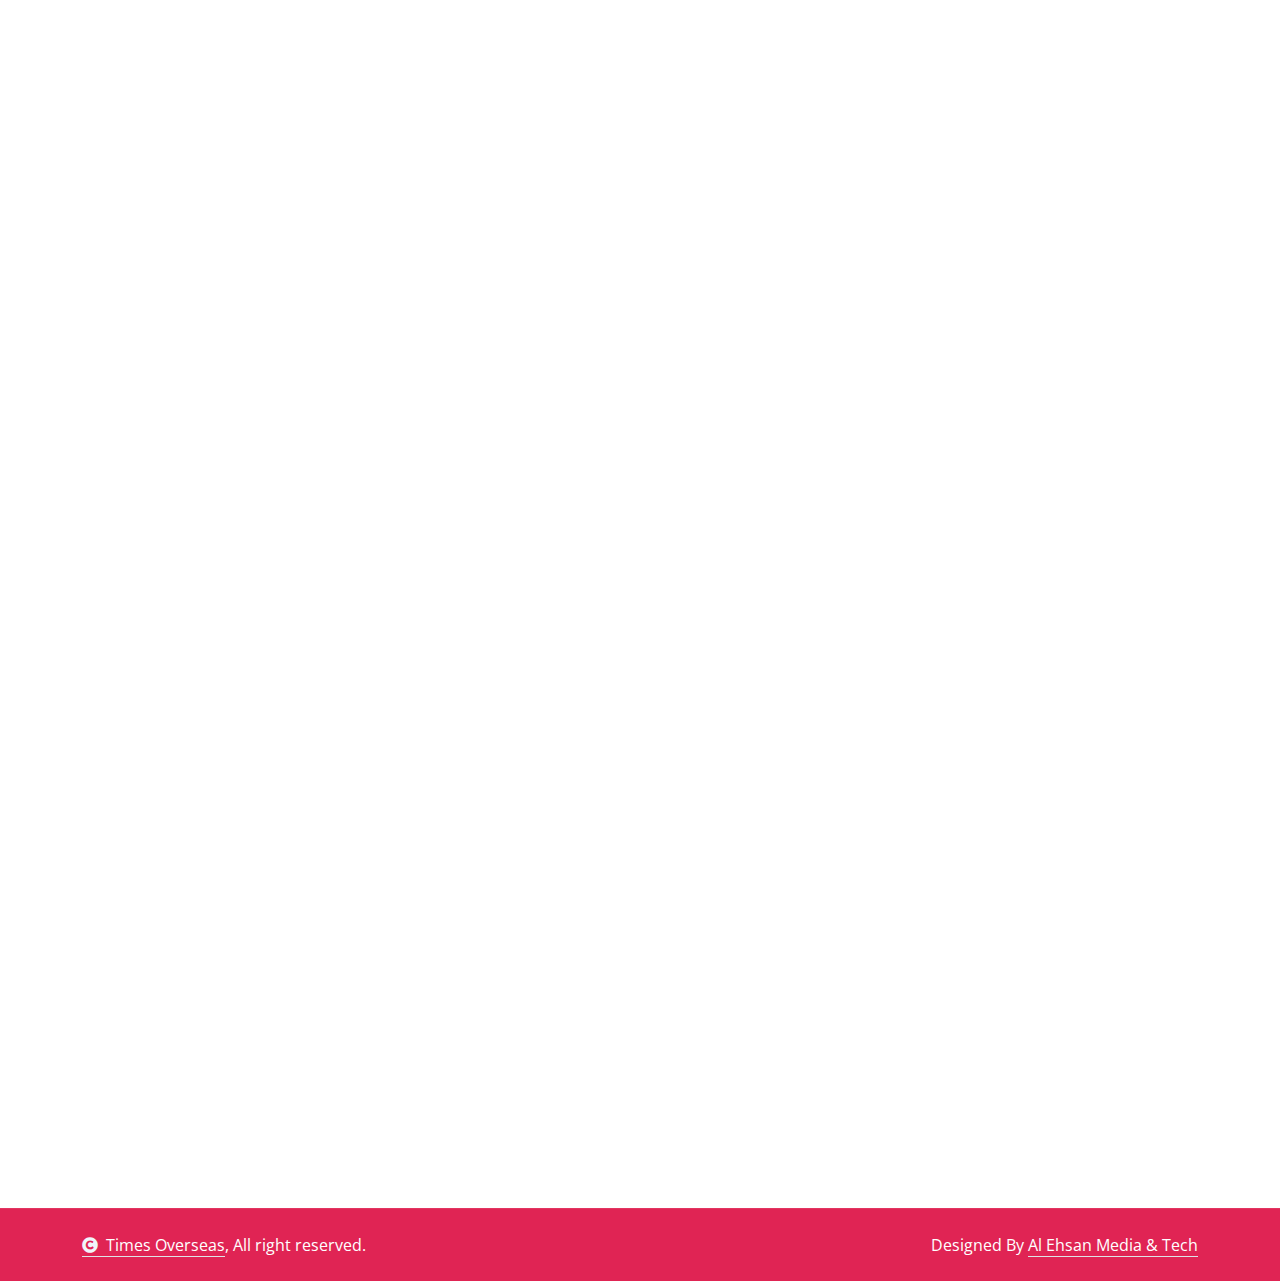
==== commit 81bf9434: "update" ====
--- a/overseas/index.html
+++ b/overseas/index.html
@@ -221,24 +221,6 @@
                 "
                 alt="Image" />
             </div>
-          </div>
-          <div class="col-xl-7 wow fadeInRight" data-wow-delay="0.3s">
-            <h5 class="sub-title pe-3">About the company</h5>
-            <h1 class="display-5 mb-4">
-              Best Immigration & Consultants in Hyderabad
-            </h1>
-            <p class="mb-4">
-              Times Overseas is a trusted, reliable, and one of the top
-              Immigration Consultants in India. It has been guiding and
-              assisting skilled and talented professionals within the visa
-              process, as one of the foremost Canada & Australia Immigration
-              Consultants for nearly 4+ years. Moreover, it’s also a
-              prevalent consulting service for visa & immigration services. Now,
-              Times Overseas Immigration & Education Consultants is also a most
-              trusted & reliable Canada immigration Consultant and a popular
-              name among the immigration applicants seeking a visa in Australia,
-              Canada, Germany & the UK etc.
-            </p>
             <div class="row gy-4 align-items-center">
               <div class="col-12 col-sm-6 d-flex align-items-center">
                 <i class="fas fa-map-marked-alt fa-3x text-secondary"></i>
@@ -299,6 +281,22 @@
                 </div>
               </div>
             </div>
+          </div>
+          <div class="col-xl-7 wow fadeInRight" data-wow-delay="0.3s">
+            <h5 class="sub-title pe-3">About the company</h5>
+            <h1 class="display-5 mb-4">
+              Best Immigration & Consultants in Hyderabad
+            </h1>
+            <p class="mb-4">
+              At Times Overseas, we believe studying abroad is more than an educational opportunity; it’s a pathway to advancing your career, gaining global exposure, and achieving an internationally recognized degree. Whether you dream of studying in the United States, Canada, the United Kingdom, Australia, Germany, or Ireland, a degree from these prestigious countries can significantly enhance your professional profile and open doors to remarkable employment opportunities worldwide.
+              <br/><br/>
+              As one of the best study abroad and visa consultants in Hyderabad, Times Overseas has earned a reputation for reliability and excellence. For over four years, we have been dedicated to guiding and assisting skilled professionals through intricate visa processes, specializing in Canada and Australia immigration. Our extensive experience and in-depth knowledge have made us a top choice among individuals seeking a smooth and successful transition to their desired countries.
+              <br/><br/>
+              Our services extend beyond consultancy; we provide comprehensive support tailored to each client’s unique needs. From selecting the right university to navigating the complex visa application process, our team of experts is committed to offering end-to-end assistance. Our strong network and partnerships with universities worldwide enable us to offer a wide range of options, ensuring our clients find the perfect fit for their educational goals.
+              <br/><br/>
+              Choose Times Overseas for a seamless, stress-free journey to your dream destination. Let us help you unlock your potential and achieve global success.
+            </p>
+            
           </div>
         </div>
       </div>
@@ -675,8 +673,8 @@
                     >
                     <div class="px-4">
                       <p class="mb-4">
-                        Gateway Visas is a trusted immigration consultant in
-                        Hyderabad/Bangalore/Mumbai.
+                        Times Overseas is a trusted immigration consultant in
+                        Hyderabad, Telangana.
                       </p>
                       <a
                         class="btn btn-primary border-secondary rounded-pill text-white py-3 px-5"
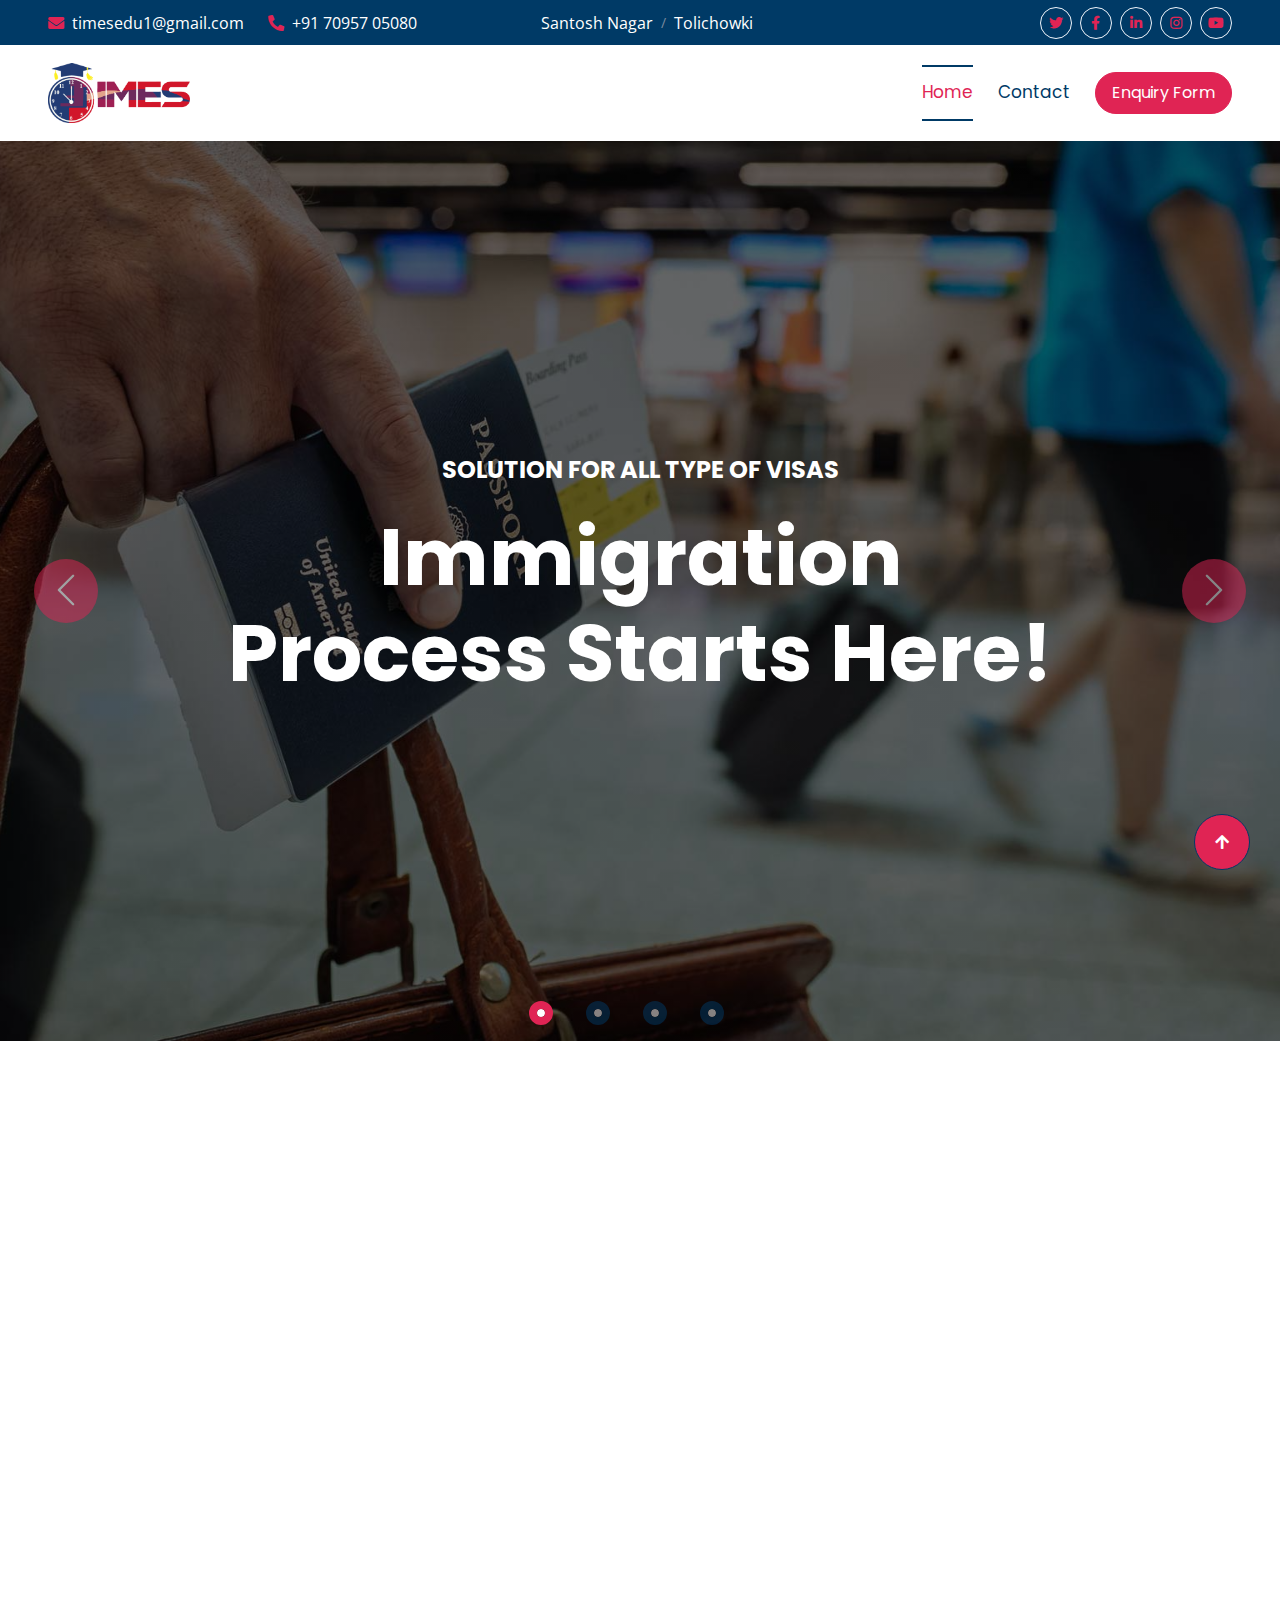
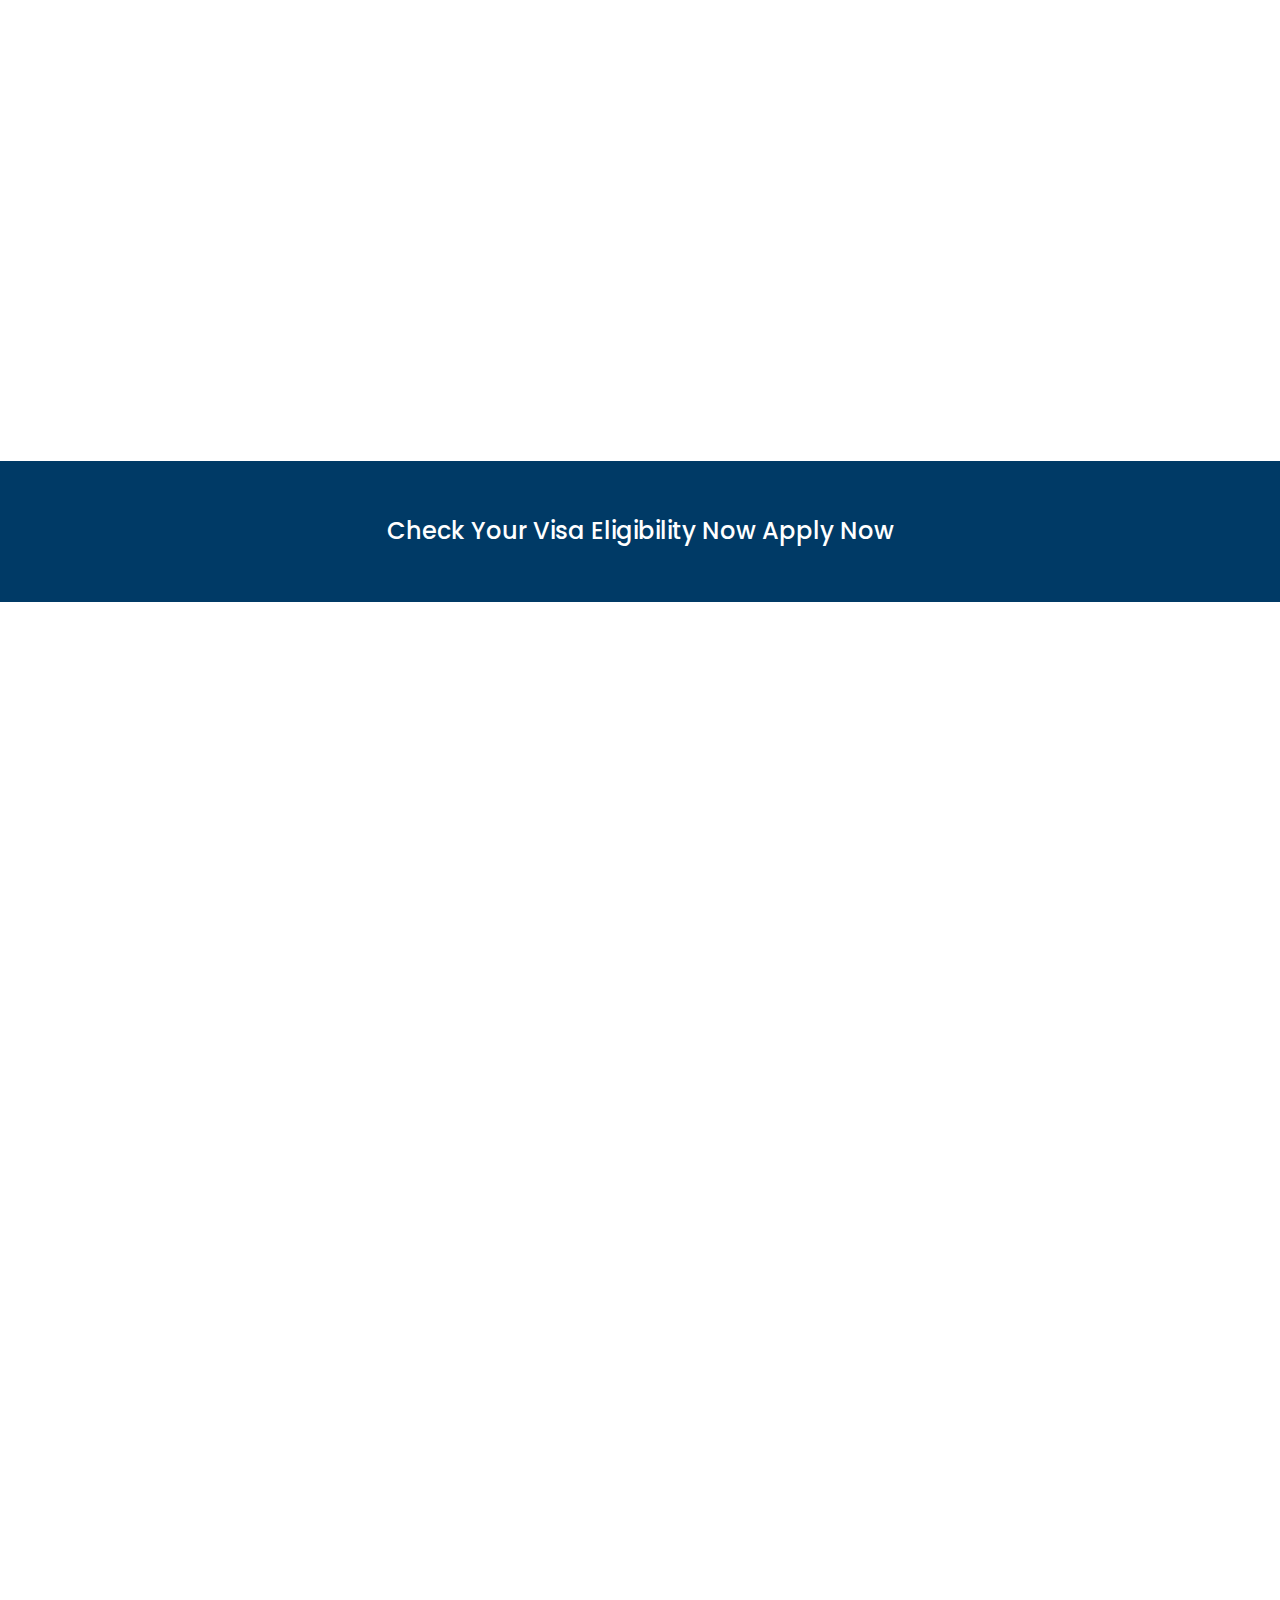
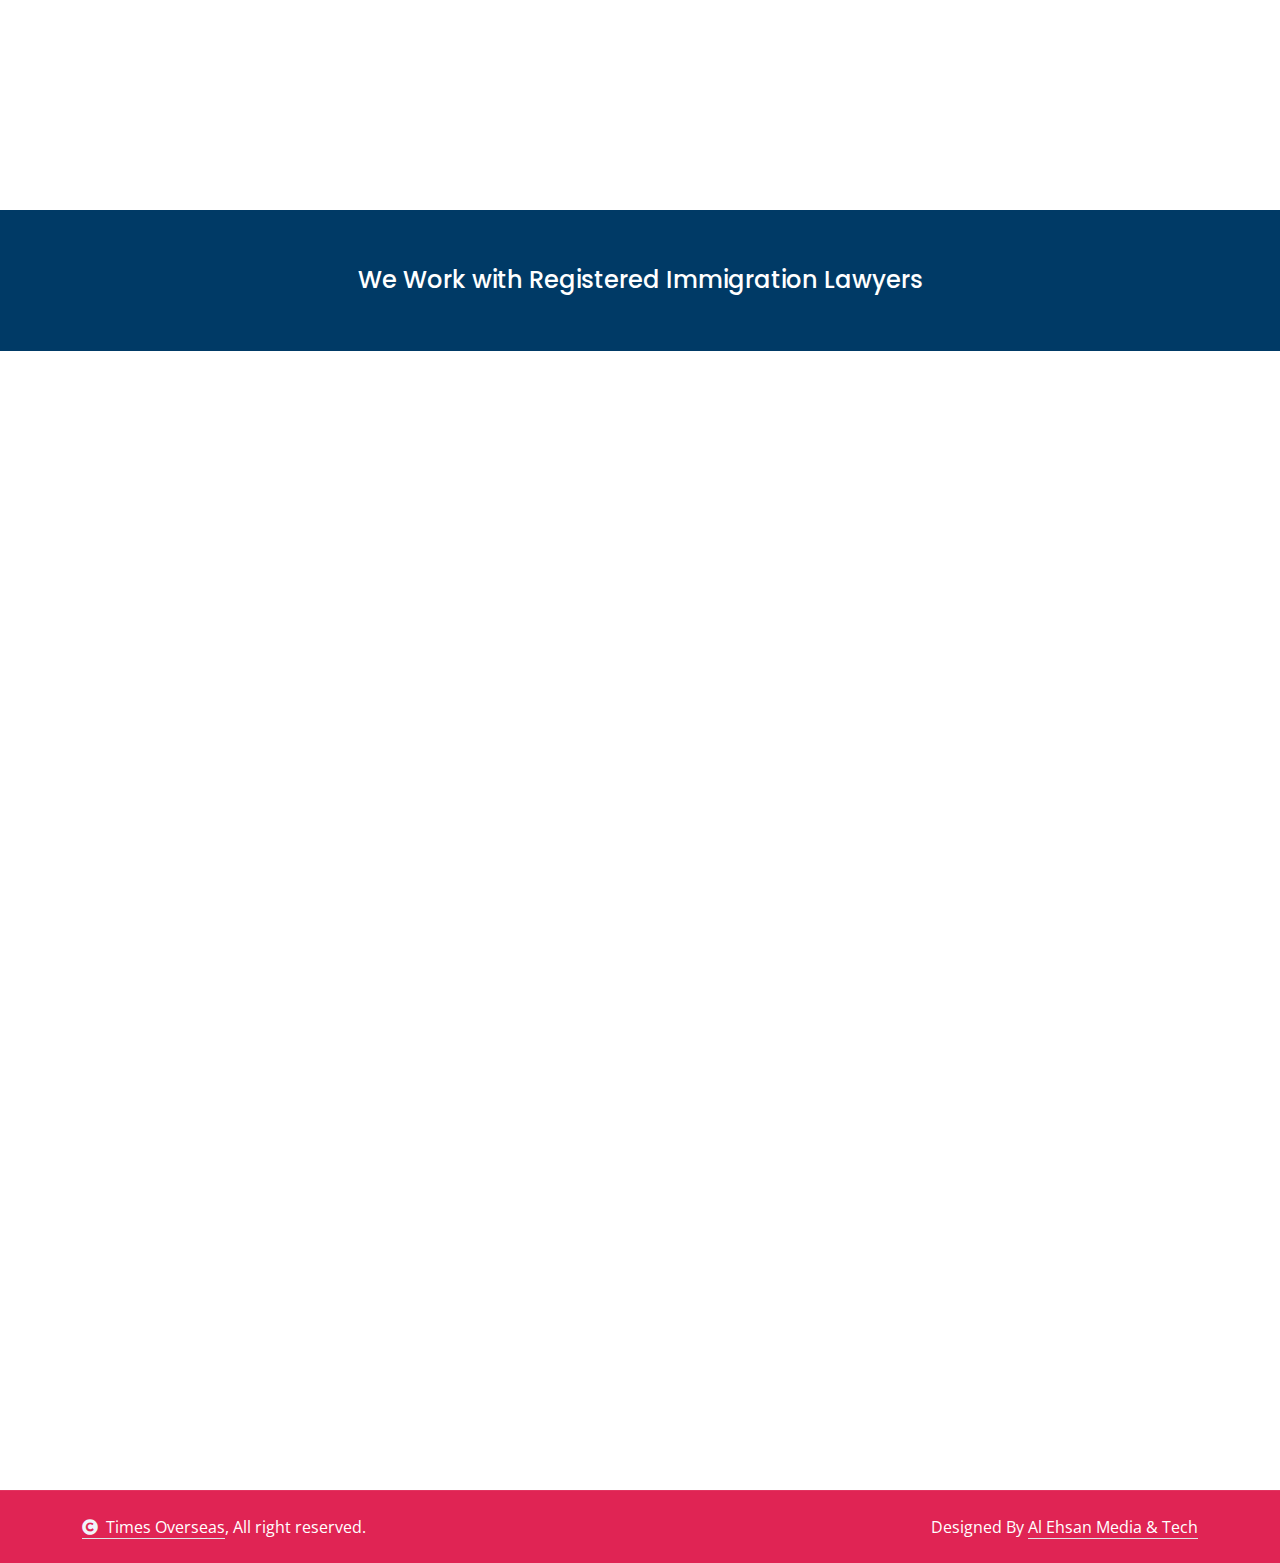
==== commit 64eee380: "stripes added" ====
--- a/overseas/index.html
+++ b/overseas/index.html
@@ -228,7 +228,7 @@
               </div>
               <div class="col-12 col-sm-6 d-flex align-items-center">
                 <i class="fas fa-passport fa-3x text-secondary"></i>
-                <h5 class="ms-4">Return Visas Availabile</h5>
+                <h5 class="ms-4">Study Abroad & Visa Consultants</h5>
               </div>
               <div class="col-4 col-md-3">
                 <div class="bg-light text-center rounded p-3">
@@ -285,7 +285,7 @@
           <div class="col-xl-7 wow fadeInRight" data-wow-delay="0.3s">
             <h5 class="sub-title pe-3">About the company</h5>
             <h1 class="display-5 mb-4">
-              Best Immigration & Consultants in Hyderabad
+              Your Trusted Partner in Study Abroad & Visa Consultation
             </h1>
             <p class="mb-4">
               At Times Overseas, we believe studying abroad is more than an educational opportunity; it’s a pathway to advancing your career, gaining global exposure, and achieving an internationally recognized degree. Whether you dream of studying in the United States, Canada, the United Kingdom, Australia, Germany, or Ireland, a degree from these prestigious countries can significantly enhance your professional profile and open doors to remarkable employment opportunities worldwide.
@@ -303,140 +303,15 @@
     </div>
     <!-- About End -->
 
-    <!-- <div class="container-fluid country overflow-hidden py-5">
-      <div class="container">
-        <div
-          class="section-title text-center wow fadeInUp"
-          data-wow-delay="0.1s"
-          style="margin-bottom: 70px">
-          <div class="sub-style">
-            <h5 class="sub-title text-primary px-3">
-              Permanent Residence Services
-            </h5>
-          </div>
-        </div>
-        <div class="row g-4 text-center">
-          <div
-            class="col-lg-6 col-xl-3 mb-5 mb-xl-0 wow fadeInUp"
-            data-wow-delay="0.1s">
-            <div class="country-item">
-              <div class="rounded overflow-hidden">
-                <img
-                  src="img/country-1.jpg"
-                  class="img-fluid w-100 rounded"
-                  alt="Image" />
-              </div>
-              <div class="country-flag">
-                <img
-                  src="img/usa.jpg"
-                  class="img-fluid rounded-circle"
-                  alt="Image" />
-              </div>
-              <div class="country-name">
-                <a href="" class="text-white fs-4">U.S.A</a>
-              </div>
-            </div>
-            <h6 class="mt-2">U.S.A PR Visa Assistance</h6>
-            <p>
-              Migrate to the USA with permanent residency through our
-              consultants in 6 months. Free consultation available.
-            </p>
-            <a class="btn bg-primary text-white rounded-pill px-5 mb-4"
-              >Learn More</a
-            >
-          </div>
-          <div
-            class="col-lg-6 col-xl-3 mb-5 mb-xl-0 wow fadeInUp"
-            data-wow-delay="0.3s">
-            <div class="country-item">
-              <div class="rounded overflow-hidden">
-                <img
-                  src="img/country-2.jpg"
-                  class="img-fluid w-100 rounded"
-                  alt="Image" />
-              </div>
-              <div class="country-flag">
-                <img
-                  src="img/canada.PNG"
-                  class="img-fluid rounded-circle"
-                  alt="Image" />
-              </div>
-              <div class="country-name">
-                <a href="" class="text-white fs-4">Canada</a>
-              </div>
-            </div>
-            <h6 class="mt-2">Canada PR Visa Assistance</h6>
-            <p>
-              Migrate to Canada with PR under Express Entry program. Relcoate in
-              less than 8 months. Get Free Consultation.
-            </p>
-            <a class="btn bg-primary text-white rounded-pill px-5 mb-4"
-              >Learn More</a
-            >
-          </div>
-          <div
-            class="col-lg-6 col-xl-3 mb-5 mb-xl-0 wow fadeInUp"
-            data-wow-delay="0.5s">
-            <div class="country-item">
-              <div class="rounded overflow-hidden">
-                <img
-                  src="img/country-3.jpg"
-                  class="img-fluid w-100 rounded"
-                  alt="Image" />
-              </div>
-              <div class="country-flag">
-                <img
-                  src="img/australia.png"
-                  class="img-fluid rounded-circle"
-                  alt="Image" />
-              </div>
-              <div class="country-name">
-                <a href="" class="text-white fs-4">Australia</a>
-              </div>
-            </div>
-            <h6 class="mt-2">Australia PR Visa Assistance</h6>
-            <p>
-              Australia has made the visa & immigration services more
-              transparent & approachable. Get legal advice and help with us.
-            </p>
-            <a class="btn bg-primary text-white rounded-pill px-5 mb-4"
-              >Learn More</a
-            >
-          </div>
-          <div
-            class="col-lg-6 col-xl-3 mb-5 mb-xl-0 wow fadeInUp"
-            data-wow-delay="0.7s">
-            <div class="country-item">
-              <div class="rounded overflow-hidden">
-                <img
-                  src="img/country-4.jpg"
-                  class="img-fluid w-100 rounded"
-                  alt="Image" />
-              </div>
-              <div class="country-flag">
-                <img
-                  src="img/newzealand.png"
-                  class="img-fluid rounded-circle"
-                  alt="Image" />
-              </div>
-              <div class="country-name">
-                <a href="" class="text-white fs-4">New Zealand</a>
-              </div>
-            </div>
-            <h6 class="mt-2">New Zealand PR Visa Assistance</h6>
-            <p>
-              Turn your dream of immigrating to beautiful New Zealand into
-              reality by thoroughly exploring wide range of available programs
-              today.
-            </p>
-            <a class="btn bg-primary text-white rounded-pill px-5 mb-4"
-              >Learn More</a
-            >
-          </div>
-        </div>
-      </div>
-    </div> -->
-    <!-- Services Start -->
+    <!-- strip -->
+    <div class="container-fluid bg-primary overflow-hidden py-5">
+      <div class="container text-center">
+        <h4 class="mt-2 text-white">Check Your Visa Eligibility Now <a data-bs-toggle="modal"
+          data-bs-target="#exampleModal"
+              >Apply Now</a
+            ></h4> 
+      </div>
+    </div> 
 
     <!-- facts count start -->
     <div class="container-fluid counter-facts py-5">
@@ -692,6 +567,14 @@
     </div>
     <!-- Services End -->
 
+    <!-- strip -->
+    <div class="container-fluid bg-primary overflow-hidden py-5">
+      <div class="container text-center">
+        <h4 class="mt-2 text-white">We Work with Registered Immigration Lawyers
+        </h4> 
+      </div>
+    </div> 
+
     <!-- Testimonial Start -->
     <div class="container-fluid testimonial overflow-hidden pb-5">
       <div class="container py-5">
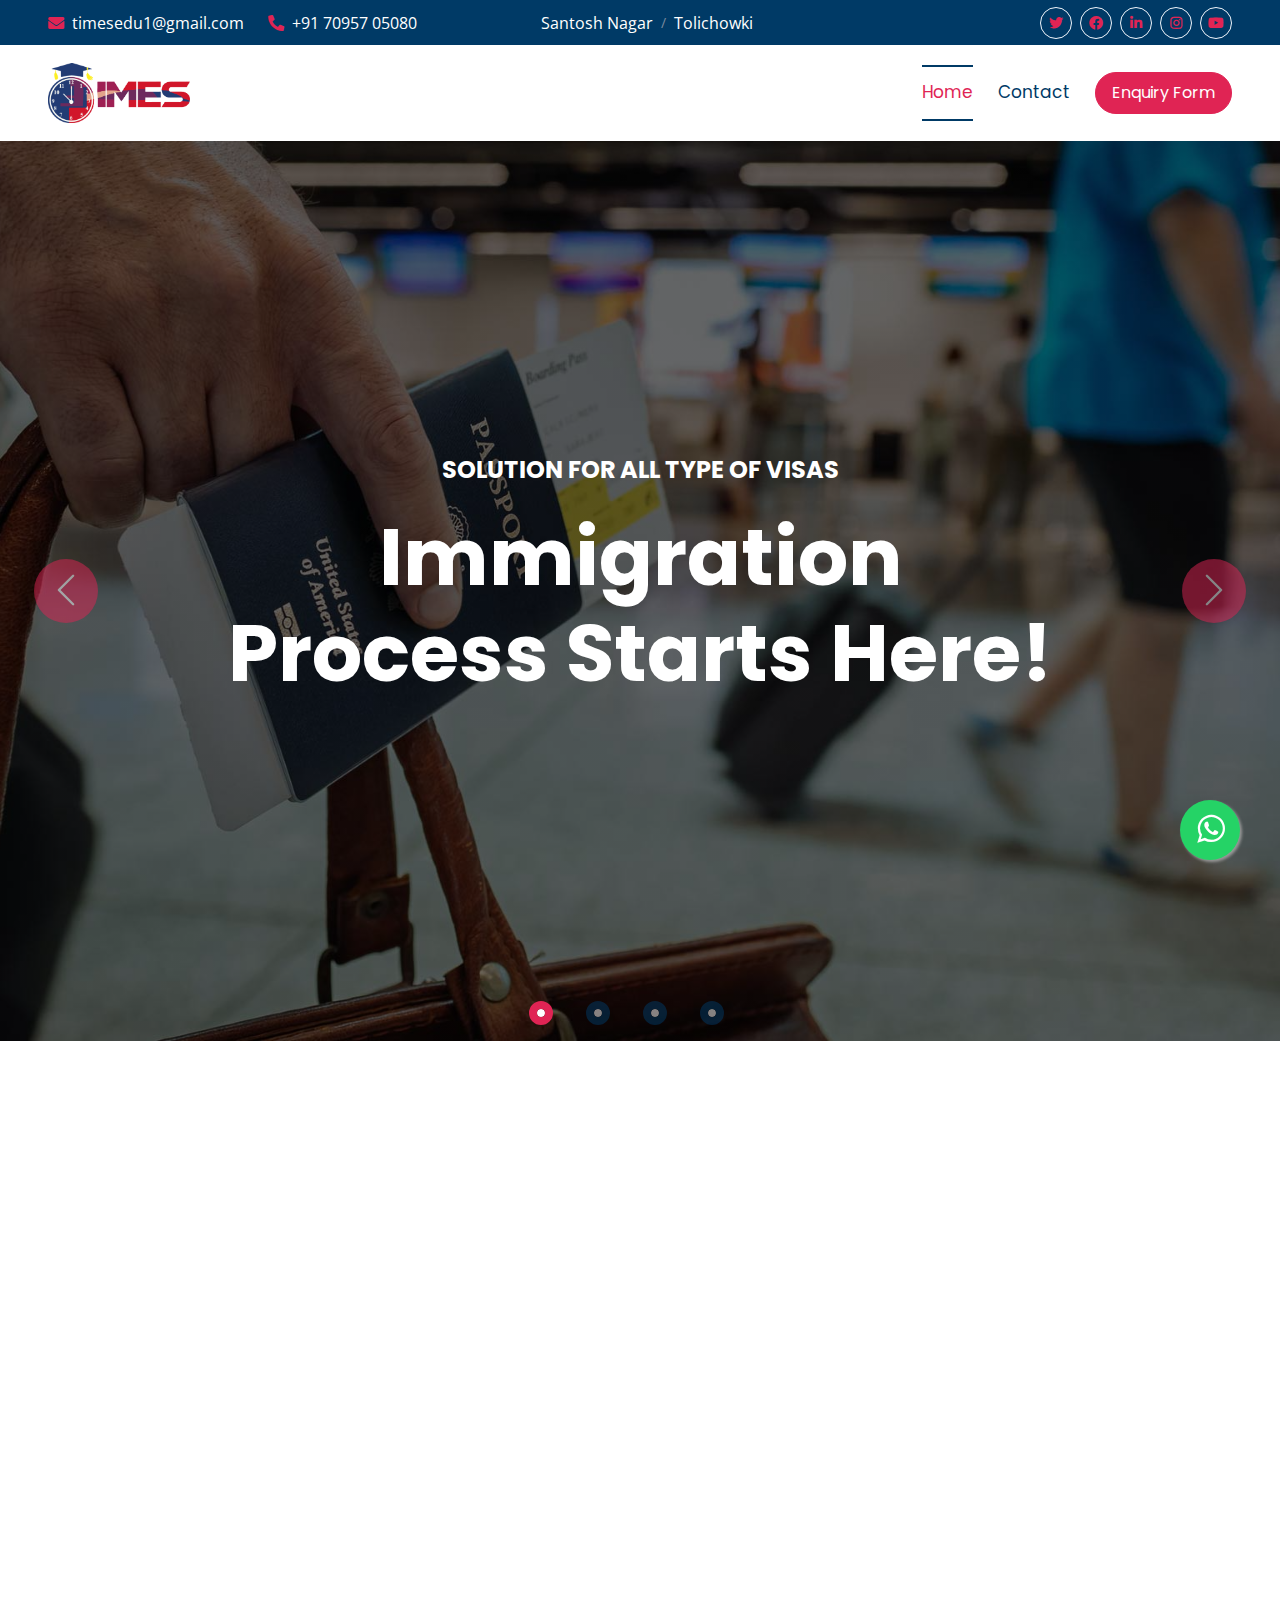
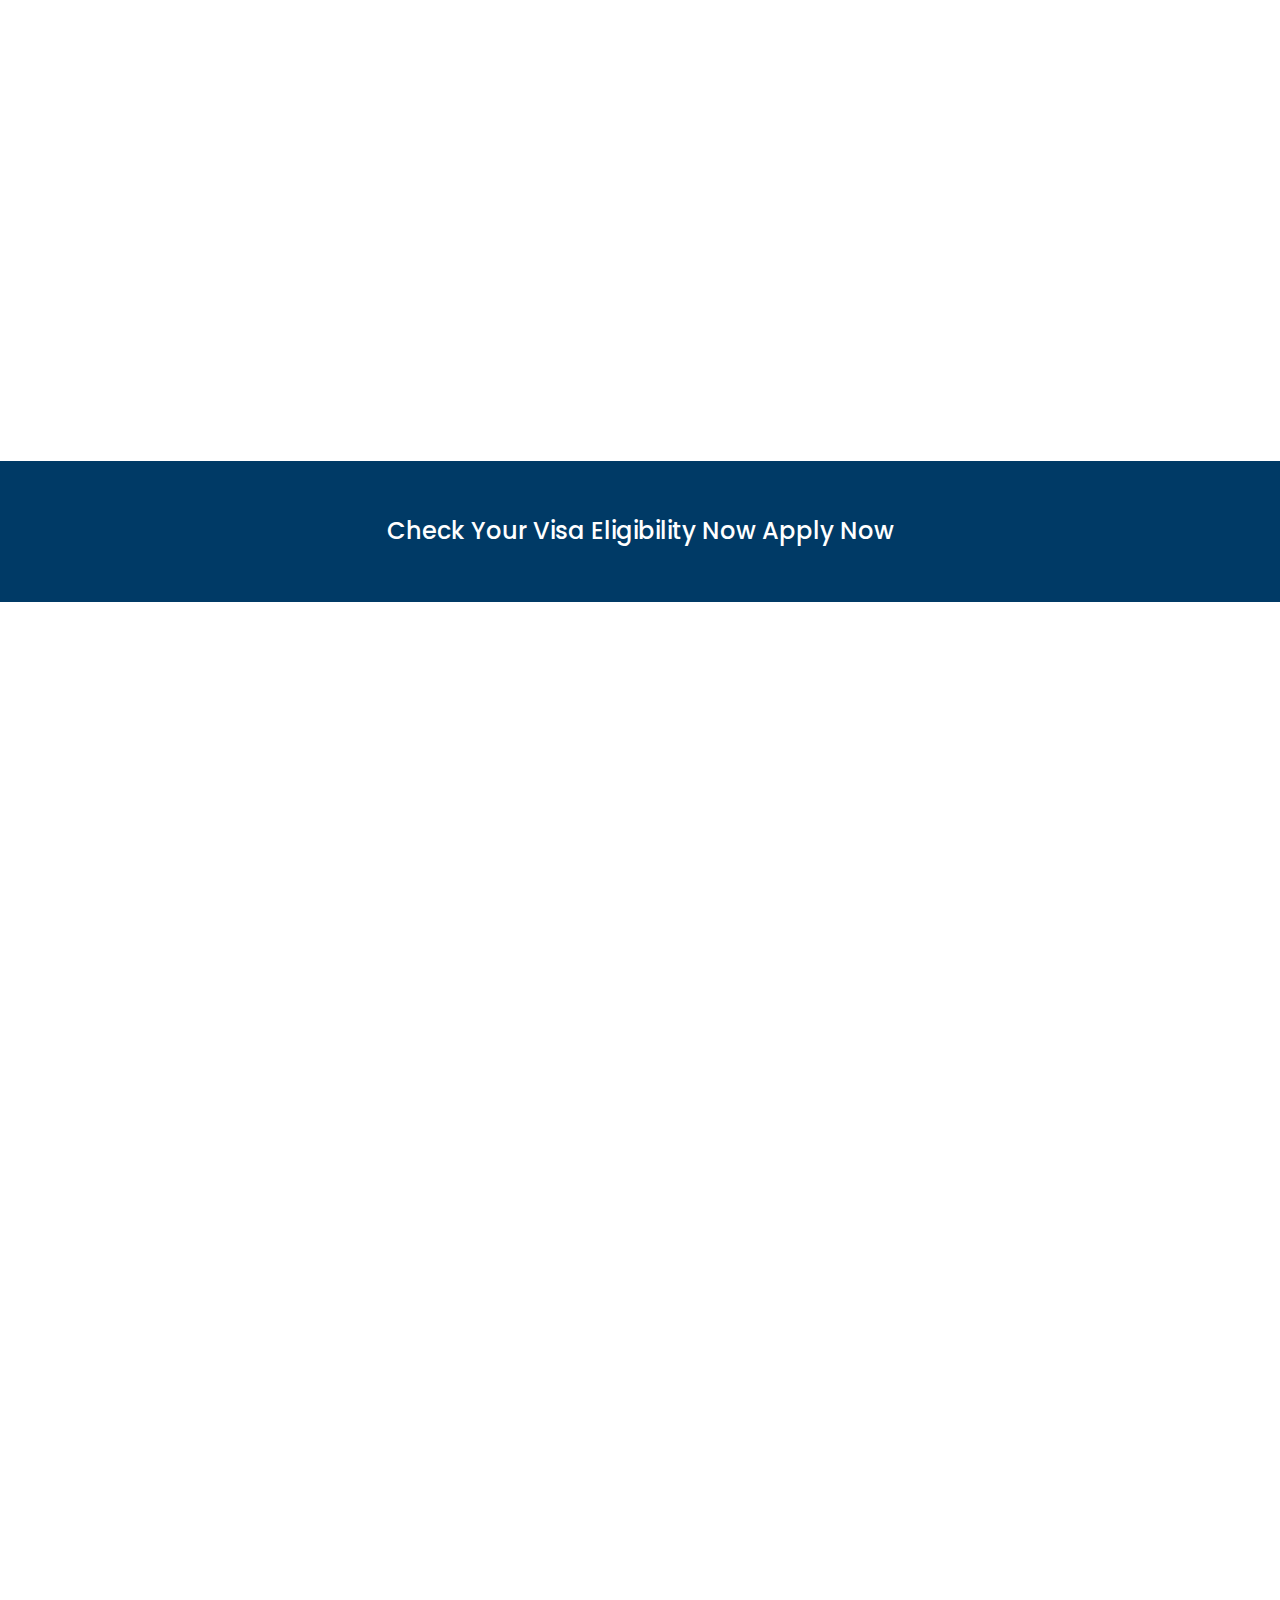
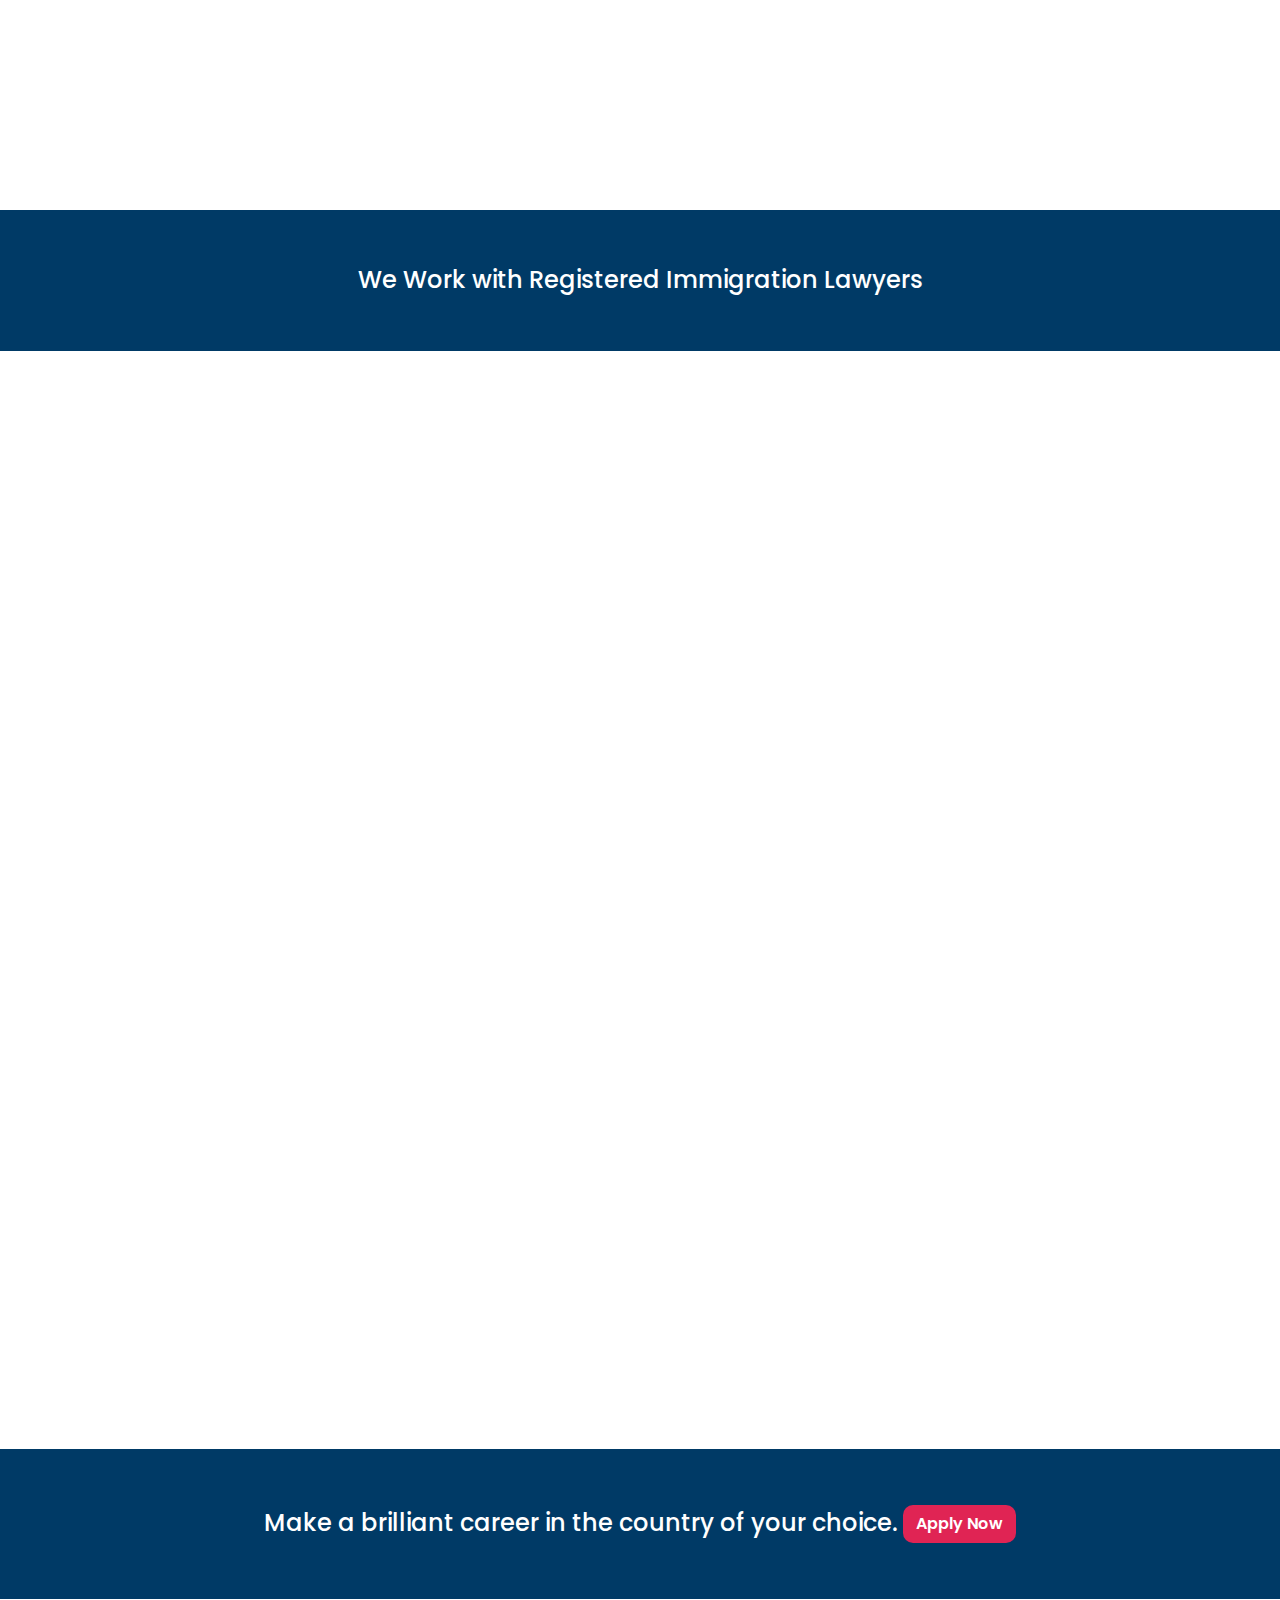
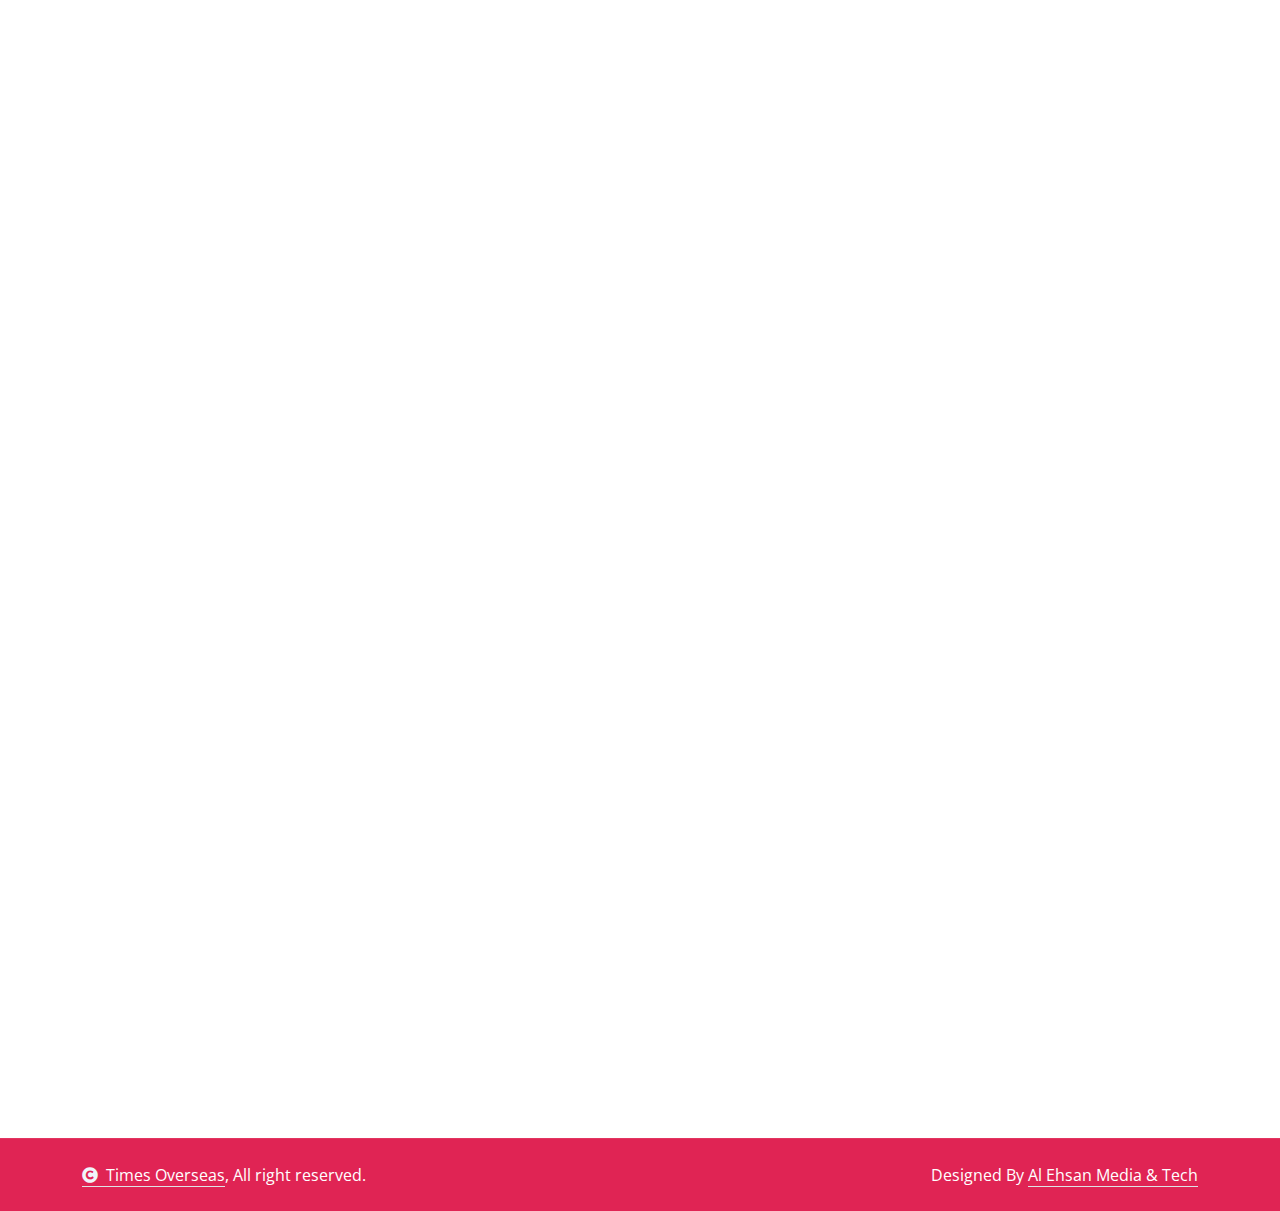
==== commit 13952a9f: "page updated successfully" ====
--- a/overseas/index.html
+++ b/overseas/index.html
@@ -25,7 +25,10 @@
     <link
       href="https://cdn.jsdelivr.net/npm/bootstrap-icons@1.4.1/font/bootstrap-icons.css"
       rel="stylesheet" />
-
+    <!-- font awesome -->
+    <link
+      rel="stylesheet"
+      href="ajax/libs/font-awesome/4.7.0/css/font-awesome.min.css" />
     <!-- Libraries Stylesheet -->
     <link href="lib/animate/animate.min.css" rel="stylesheet" />
     <link href="lib/owlcarousel/assets/owl.carousel.min.css" rel="stylesheet" />
@@ -575,6 +578,165 @@
       </div>
     </div> 
 
+    <div class="container-fluid country overflow-hidden py-5">
+      <div class="container">
+        <div
+          class="section-title text-center wow fadeInUp"
+          data-wow-delay="0.1s"
+          style="margin-bottom: 70px">
+          <div class="sub-style">
+            <h5 class="sub-title text-primary px-3">
+              Famous Countries For Study Visa
+            </h5>
+          </div>
+        </div>
+        <div class="row g-4 text-center">
+          <div
+            class="col-lg-6 col-xl-3 mb-5 mb-xl-0 wow fadeInUp"
+            data-wow-delay="0.1s">
+            <div class="country-item">
+              <div class="rounded overflow-hidden">
+                <img
+                  src="img/country-1.jpg"
+                  class="img-fluid w-100 rounded"
+                  alt="Image" />
+              </div>
+              <div class="country-flag">
+                <img
+                  src="img/usa.jpg"
+                  class="img-fluid rounded-circle"
+                  alt="Image" />
+              </div>
+              <div class="country-name">
+                <a href="" class="text-white fs-4">U.S.A</a>
+              </div>
+            </div>
+            <h6 class="mt-2">U.S.A</h6> 
+            <a class="btn bg-primary text-white rounded-pill px-5 mb-4"
+              >Learn More</a
+            >
+          </div>
+          <div
+            class="col-lg-6 col-xl-3 mb-5 mb-xl-0 wow fadeInUp"
+            data-wow-delay="0.3s">
+            <div class="country-item">
+              <div class="rounded overflow-hidden">
+                <img
+                  src="img/country-2.jpg"
+                  class="img-fluid w-100 rounded"
+                  alt="Image" />
+              </div>
+              <div class="country-flag">
+                <img
+                  src="img/canada.PNG"
+                  class="img-fluid rounded-circle"
+                  alt="Image" />
+              </div>
+              <div class="country-name">
+                <a href="" class="text-white fs-4">Canada</a>
+              </div>
+            </div>
+            <h6 class="mt-2">Canada</h6>
+            
+            <a class="btn bg-primary text-white rounded-pill px-5 mb-4"
+              >Learn More</a
+            >
+          </div>
+          <div
+            class="col-lg-6 col-xl-3 mb-5 mb-xl-0 wow fadeInUp"
+            data-wow-delay="0.5s">
+            <div class="country-item">
+              <div class="rounded overflow-hidden">
+                <img
+                  src="img/country-3.jpg"
+                  class="img-fluid w-100 rounded"
+                  alt="Image" />
+              </div>
+              <div class="country-flag">
+                <img
+                  src="img/australia.png"
+                  class="img-fluid rounded-circle"
+                  alt="Image" />
+              </div>
+              <div class="country-name">
+                <a href="" class="text-white fs-4">Australia</a>
+              </div>
+            </div>
+            <h6 class="mt-2">Australia</h6>
+            
+            <a class="btn bg-primary text-white rounded-pill px-5 mb-4"
+              >Learn More</a
+            >
+          </div>
+          <div
+            class="col-lg-6 col-xl-3 mb-5 mb-xl-0 wow fadeInUp"
+            data-wow-delay="0.7s">
+            <div class="country-item">
+              <div class="rounded overflow-hidden">
+                <img
+                  src="img/country-4.jpg"
+                  class="img-fluid w-100 rounded"
+                  alt="Image" />
+              </div>
+              <div class="country-flag">
+                <img
+                  src="img/uk.jpg"
+                  class="img-fluid rounded-circle"
+                  alt="Image" />
+              </div>
+              <div class="country-name">
+                <a href="" class="text-white fs-4">U.K</a>
+              </div>
+            </div>
+            <h6 class="mt-2">U.K</h6>
+             
+            <a class="btn bg-primary text-white rounded-pill px-5 mb-4"
+              >Learn More</a
+            >
+          </div>
+        </div>
+      </div>
+    </div>
+
+    <div class="container-fluid py-5">
+      <div class="container py-5">
+        <div class="row g-5">
+          <div class="col-xl-7 wow fadeInRight" data-wow-delay="0.3s">
+             
+            <h1 class="display-5 mb-4">
+              We're Global Partner of
+              300+ Universities
+            </h1>
+            <p class="mb-4">
+              We’ve helped students get admission in world’s most renowned universities & colleges. We’ll help you with all the settling formalities till you are comfortable to settle on own.</p>
+              <a class="btn bg-primary text-white rounded-pill px-5 mb-4" href="contact.html"
+              >Contact now</a
+            >
+          </div>
+          <div class="col-xl-5 wow fadeInLeft" data-wow-delay="0.1s">
+            <div class="bg-light rounded">
+              <img
+                src="img/Map-1024x614.png"
+                class="img-fluid w-100"
+                style="margin-bottom: -7px"
+                alt="Maps" />
+               
+            </div> 
+          </div>
+        </div>
+      </div>
+    </div>
+    <!-- strip -->
+    <div class="container-fluid bg-primary overflow-hidden py-5">
+      <div class="container text-center">
+        <h4 class="mt-2 text-white">Make a brilliant career in the country of your choice. <a class="btn bg-secondary text-white" data-bs-toggle="modal"
+          data-bs-target="#exampleModal"
+              >Apply Now</a
+            ></h4> 
+        </h4> 
+      </div>
+    </div> 
+
     <!-- Testimonial Start -->
     <div class="container-fluid testimonial overflow-hidden pb-5">
       <div class="container py-5">
@@ -773,6 +935,8 @@
       </div>
     </div>
     <!-- Footer End -->
+
+
     <div
       class="modal fade bg-transparent"
       id="exampleModal"
@@ -836,9 +1000,12 @@
     </div>
     <!-- Copyright End -->
 
-    <!-- Back to Top -->
-    <a href="#" class="btn btn-primary btn-lg-square back-to-top"
-      ><i class="fa fa-arrow-up"></i
+    <!-- Whatsapp -->
+    <a
+      class="float btn-social"
+      href="https://api.whatsapp.com/send?phone=+917095705080&text=Hello%21%20I%20want%20to%20discuss%20about%20overseas%20visa%20process%3f"
+      target="_blank"
+      ><i class="fa fa-whatsapp my-float"></i
     ></a>
 
     <!-- JavaScript Libraries -->
--- a/overseas/css/style.css
+++ b/overseas/css/style.css
@@ -900,3 +900,20 @@
   background: var(--bs-secondary) !important;
 }
 /*** copyright end ***/
+.float {
+  position: fixed;
+  width: 60px;
+  height: 60px;
+  bottom: 40px;
+  right: 40px;
+  background-color: #25d366;
+  color: #fff;
+  border-radius: 50%;
+  text-align: center;
+  font-size: 2em;
+  box-shadow: 2px 2px 3px #999;
+  z-index: 100;
+}
+.my-float {
+  margin-top: 13px;
+}
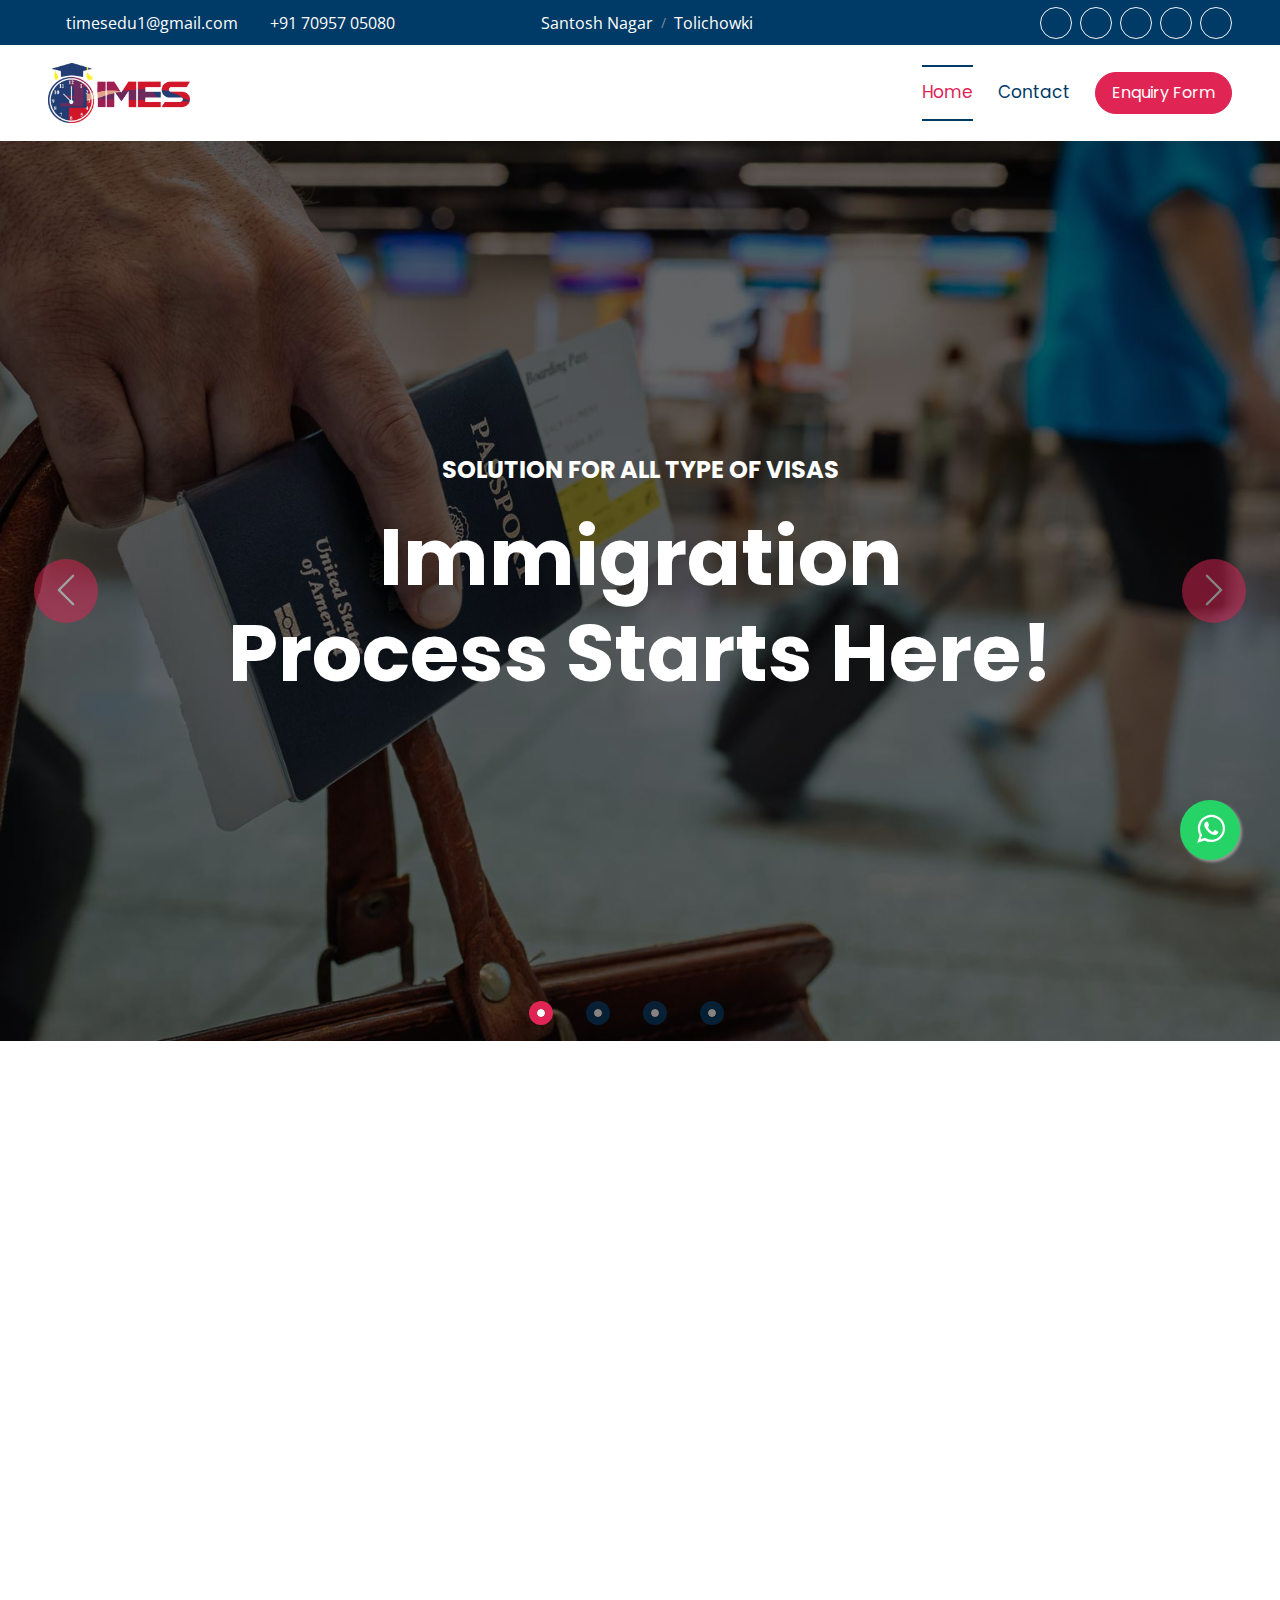
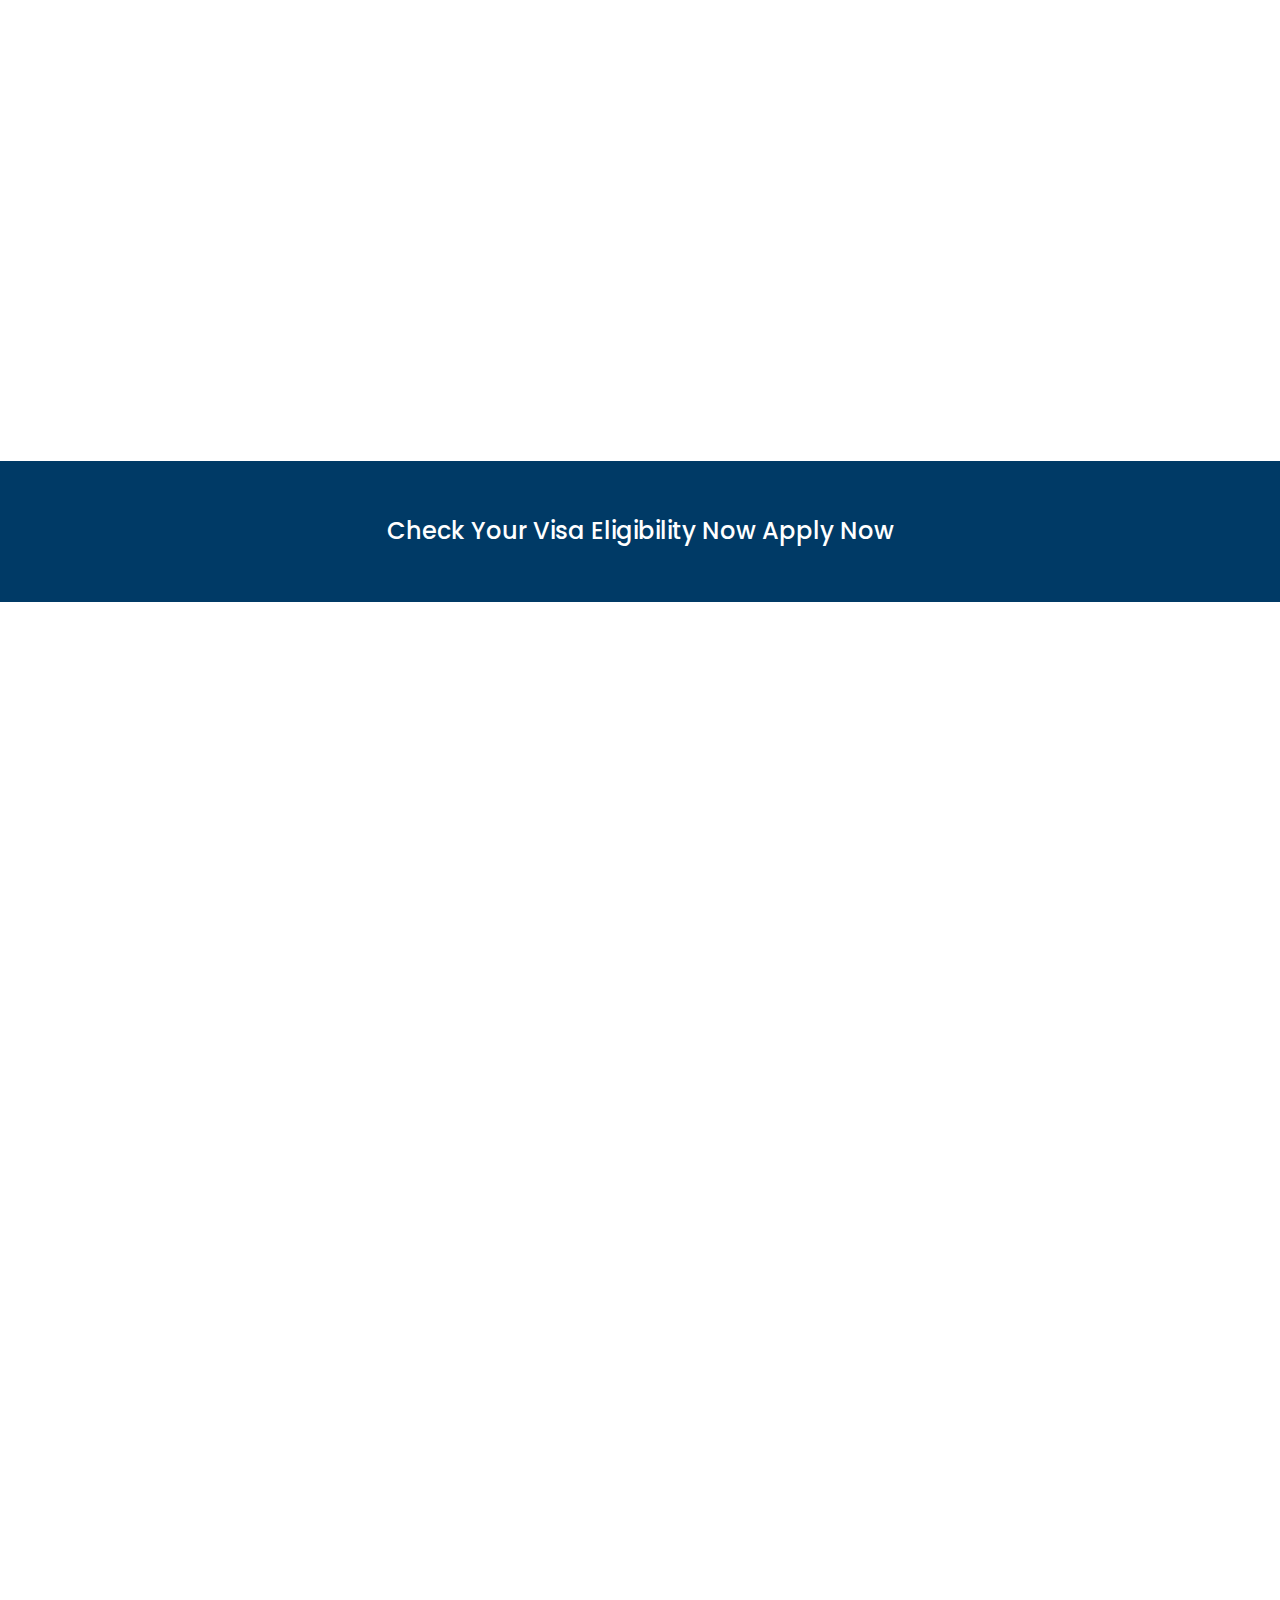
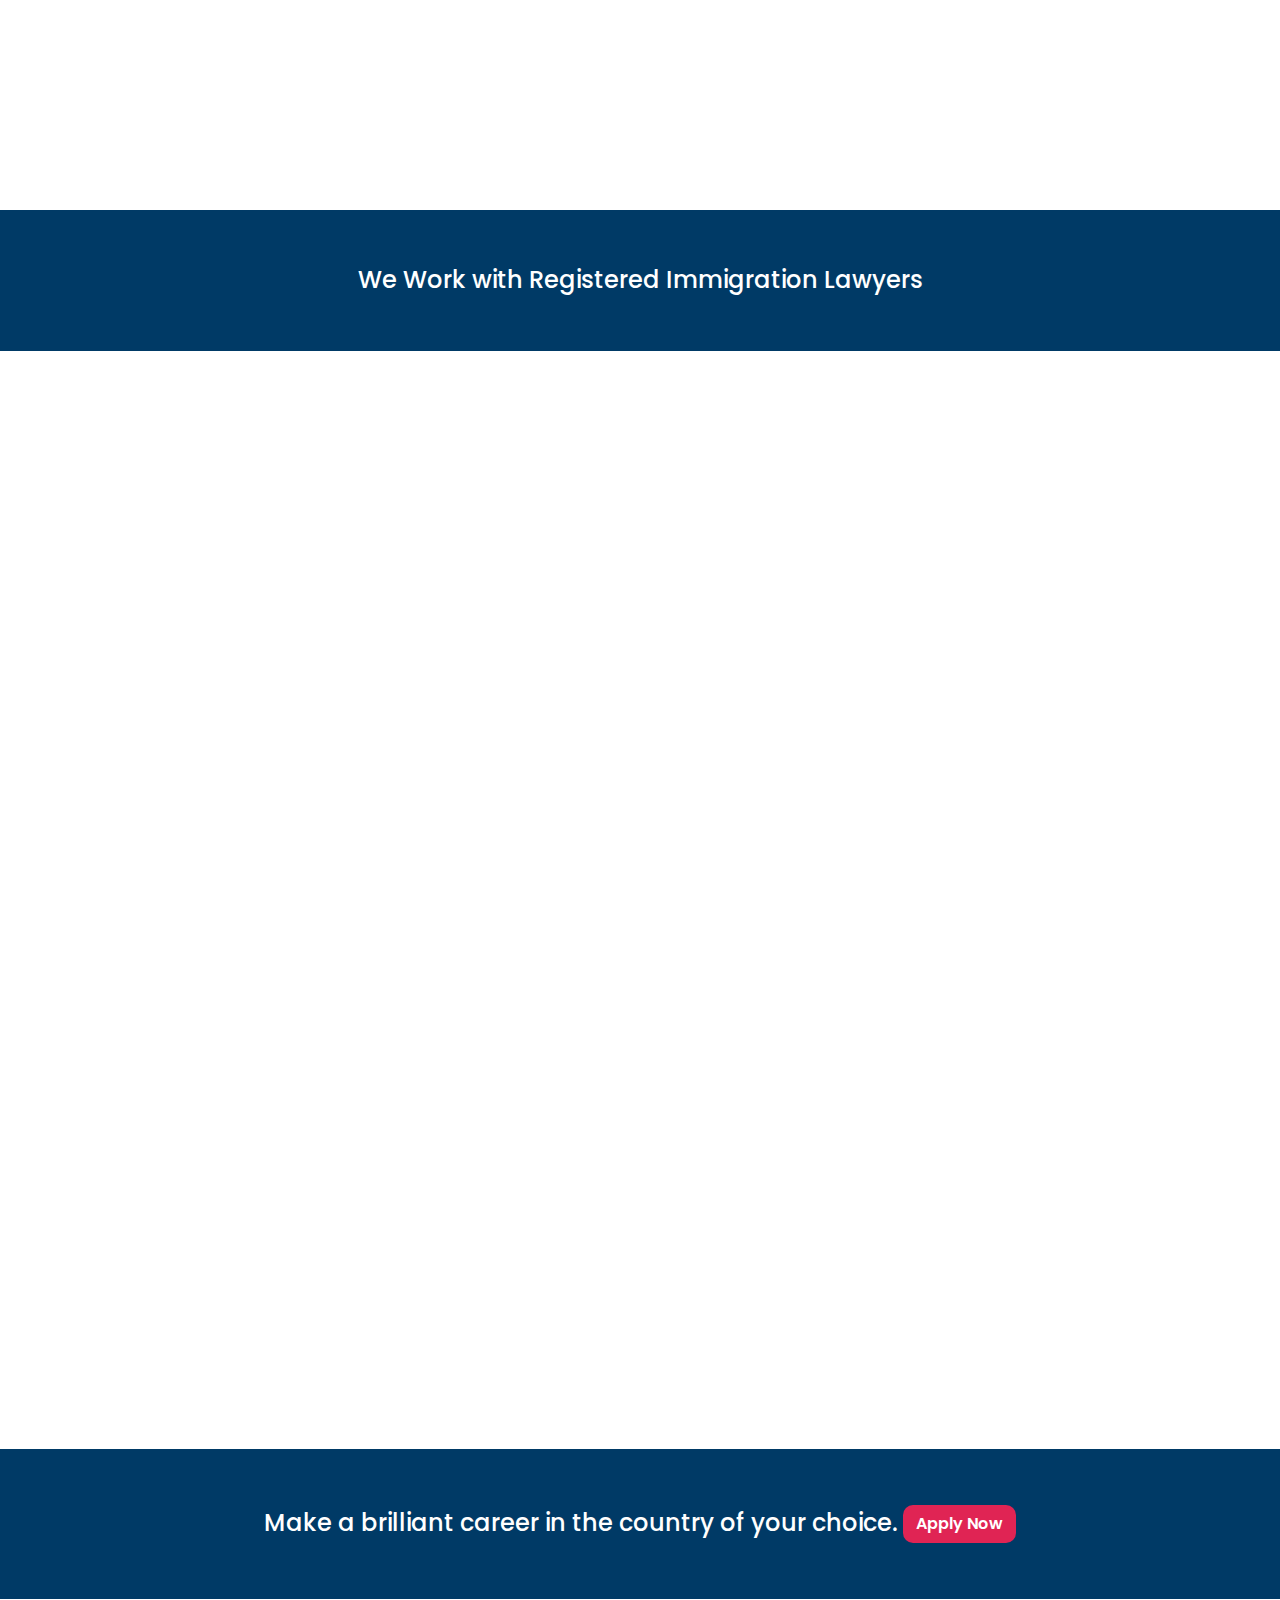
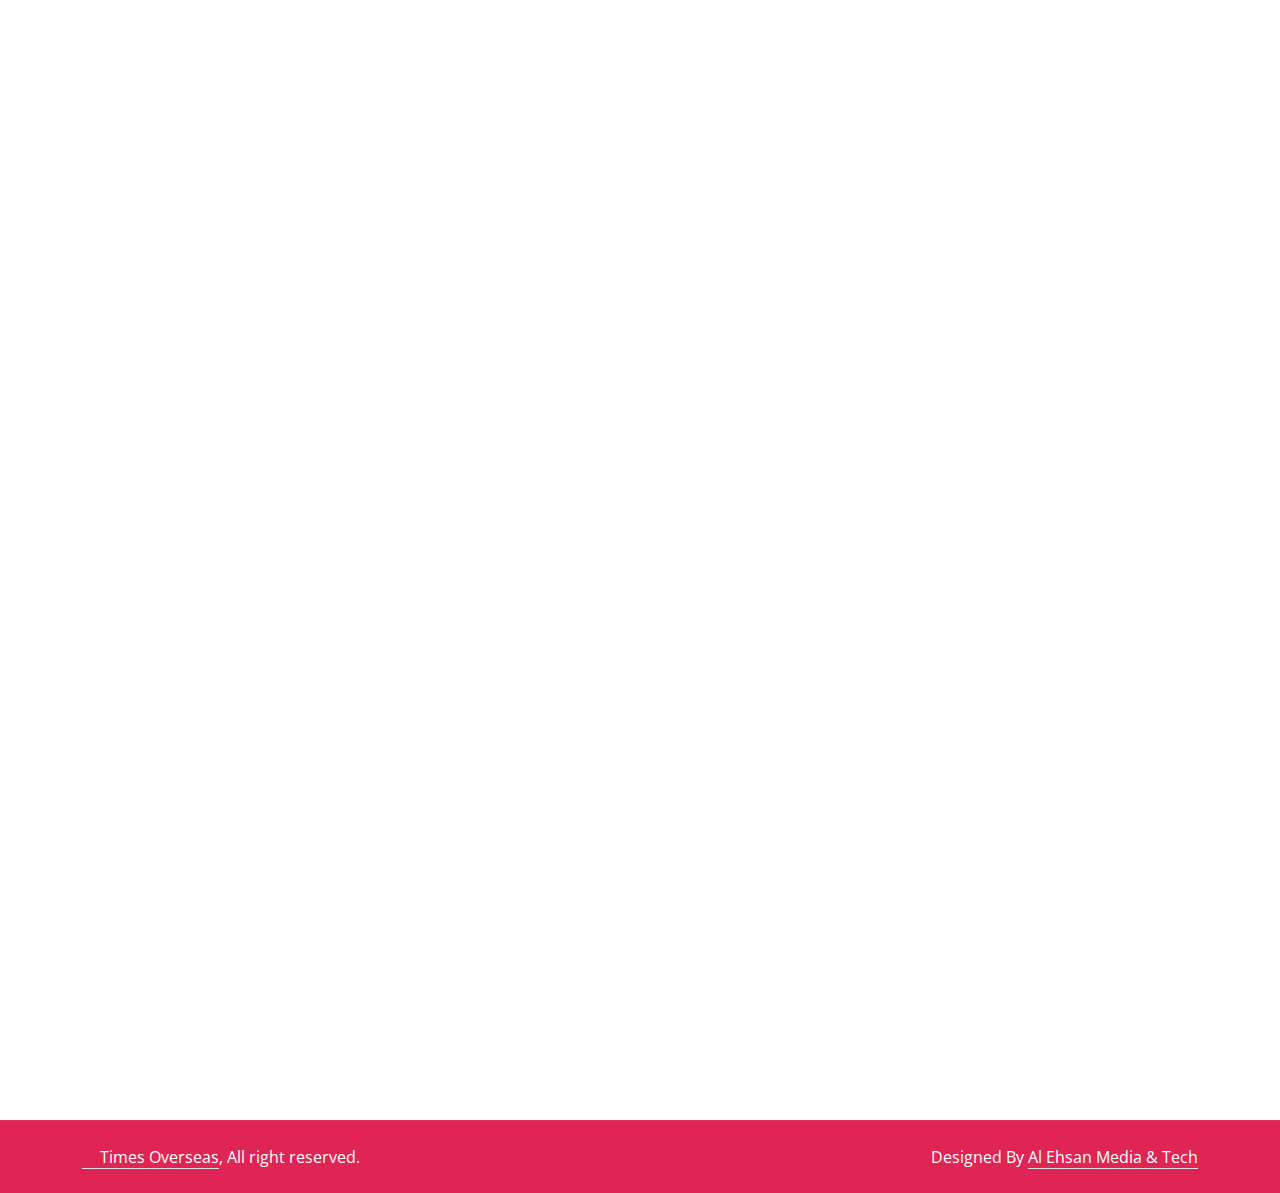
==== commit 47cde4e2: "index.html" ====
--- a/overseas/index.html
+++ b/overseas/index.html
@@ -19,9 +19,7 @@
       rel="stylesheet" />
 
     <!-- Icon Font Stylesheet -->
-    <link
-      rel="stylesheet"
-      href="https://use.fontawesome.com/releases/v5.15.4/css/all.css" />
+    <link rel="stylesheet" href="https://cdnjs.cloudflare.com/ajax/libs/font-awesome/6.6.0/css/all.min.css" integrity="sha512-Kc323vGBEqzTmouAECnVceyQqyqdsSiqLQISBL29aUW4U/M7pSPA/gEUZQqv1cwx4OnYxTxve5UMg5GT6L4JJg==" crossorigin="anonymous" referrerpolicy="no-referrer" />
     <link
       href="https://cdn.jsdelivr.net/npm/bootstrap-icons@1.4.1/font/bootstrap-icons.css"
       rel="stylesheet" />
@@ -236,7 +234,7 @@
               <div class="col-4 col-md-3">
                 <div class="bg-light text-center rounded p-3">
                   <div class="mb-2">
-                    <i class="fas fa-ticket-alt fa-4x text-primary"></i>
+                    <i class="fa-solid fa-ticket fa-4x text-primary"></i>  
                   </div>
                   <h1 class="display-5 fw-bold mb-2">4</h1>
                   <p class="text-muted mb-0">Years of Experience</p>
